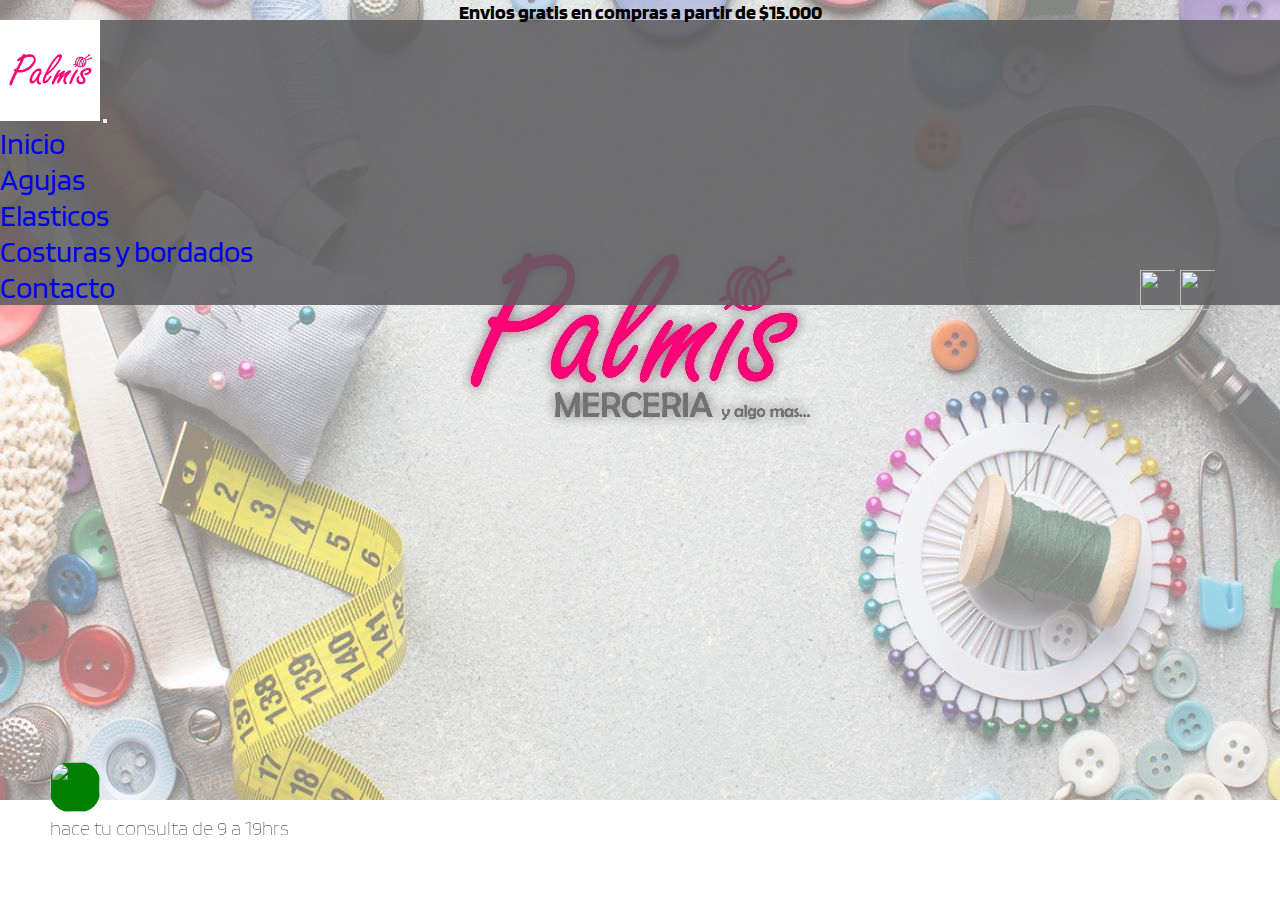
==== index.html @ 342766aa "guardar cambios index" ====
<!DOCTYPE html>
<html lang="es">

<head>
  <meta charset="UTF-8">
  <meta name="viewport" content="width=device-width, initial-scale=1.0">

  <!--favicon-imagen en la pestaña-->
  <link rel="shortcut icon" href="multimedia/logoP.jpg" type="image/x-icon">
  <!--link de bt-->
  <link href="https://cdn.jsdelivr.net/npm/bootstrap@5.3.1/dist/css/bootstrap.min.css" rel="stylesheet"
    integrity="sha384-4bw+/aepP/YC94hEpVNVgiZdgIC5+VKNBQNGCHeKRQN+PtmoHDEXuppvnDJzQIu9" crossorigin="anonymous">
  <!--css-->
  <link rel="stylesheet" href="css/estilos.css">
  <link rel="stylesheet" href="https://cdnjs.cloudflare.com/ajax/libs/font-awesome/6.2.1/css/all.min.css">
  <!--tipografia web-->
  <link rel="preconnect" href="https://fonts.googleapis.com">
  <link rel="preconnect" href="https://fonts.gstatic.com" crossorigin>
  <link rel="stylesheet" href="https://fonts.googleapis.com/css2?family=Blinker:wght@300;400;600;700&display=swap">
  <title>Palmis Merceria</title><!--titulo de la pestaña-->
</head>


<body class="fondoImagen">
  <header id="principal"> <!--encabezado-->
    <h1>Envios gratis en compras a partir de $15.000</h1>
  </header>
  <!--todo el sitio.el cuerpo del sitio.lo visible-->
  <nav class="navbar navbar-expand-lg navbar-dark" style="background-color: rgba(95, 93, 96, 0.878);">
    <div class="container-fluid">
      <a class="navbar-brand" href="">
        <img src="multimedia/logoP.jpg" alt="logo" width="100px">
      </a>
      <button class="navbar-toggler" type="button" data-bs-toggle="collapse" data-bs-target="#menu"
        aria-controls="navbarSupportedContent" aria-expanded="false" aria-label="Toggle navigation">
        <span class="navbar-toggler-icon"></span>
      </button>
         <!--elementos del menu colapsable-->
      <div class="collapse navbar-collapse" id="menu">
        <ul class="navbar-nav ms-auto ">
          <li class="nav-item">
            <a class="nav-link active" href="index.html">Inicio</a>
          </li>
          <li class="nav-item">
            <a class="nav-link" href="./paginas/agujas.html">Agujas</a>
          </li>
          <li class="nav-item">
            <a class="nav-link" href="./paginas/Elasticos.html">Elasticos</a>
          </li>
          <li class="nav-item">
            <a class="nav-link" href="./paginas/costuraybordados.html">Costuras y bordados</a>
          </li>
          <li class="nav-item">
            <a class="nav-link" href="./paginas/contacto.html">Contacto</a>
          </li>
        </ul>
      </div>
    </div>
  </nav>

  <footer class="footer"><!--pie de pagina-->

    <div class="redes">
      <a href="https://instagram.com/palmismerceria?utm_source=qr&igshid=MzNlNGNkZWQ4Mg%3D%3D" class="contactlink"><img
          src="../cursocoderh/multimedia/instagram.png">
        <a href="https://www.facebook.com/profile.php?id=100084487043101" class="contactlink"><img
            src="../cursocoderh/multimedia/facebook.png">
    </div>
    <div class="wsp">
      <a href="https://wa.me/message/TW2VJY55WLXMG1" class="contactlink"><img
          src="../cursocoderh/multimedia/whatsapp.png">
        <p>hace tu consulta de 9 a 19hrs</p>
    </div>
   

  </footer>


  <!--scrip de js-->
  <script src="https://cdn.jsdelivr.net/npm/bootstrap@5.3.1/dist/js/bootstrap.bundle.min.js"
    integrity="sha384-HwwvtgBNo3bZJJLYd8oVXjrBZt8cqVSpeBNS5n7C8IVInixGAoxmnlMuBnhbgrkm"
    crossorigin="anonymous"></script>


</body>

</html>
---- css/estilos.css ----
/*reseteo CSS*/
*{
    margin: 0;
    padding: 0;
    text-decoration: none;
    list-style: none;
    box-sizing: border-box;
    
}
/*cambiar la configuarcion de la raiz*/
/* por defecto 1rem== 16px*/

html{
    font-size: 62,5%;
}
/*ahora 1rem== 10px*/

body{
    
    font-family: 'Blinker', sans-serif;

   
}

body .fondoImagen{
 max-width: 100%;
}

/*llamar al id */

#principal h1{
    width: 100%;
    height: 20px;
    text-align-last: center;
    font-size: 20px;
    position: static;
   
}

.enlace img{
    width: 100%;
    height: 100px;
}

.container{
    width: 100%;
    display: flex;
    flex-wrap: wrap;
    justify-content: center;
}
.caja img{
    width: 220px;
    height: 200px;
    border-radius: 10px;
    margin-top: 30px;
    
}

.caja{
    margin: 10px;
}
.caja p{
    text-align: center;
}

.redes img{
    padding-right: 5px;
    width: 40px;
    height: 40px;
    display: inline-block;
    margin-inline-end: 0px;   
}

.redes{
    position: fixed;
    right: 30px;
    margin-inline: 30px;
    top: 30%;

    
}

.wsp img{
    width: 50px;
    height: 50px;
    padding: 0px;
    background-color: green;
    border-radius: 40%;
    
}

.wsp{
    position: fixed;
    bottom: 60px ;
    left: 50px;
}

.wsp p{
    color: rgb(10, 1, 1);
    font-size: 20px;
    font-weight: lighter;
}



/*llamar a la class*/
.colorNegro{
 display:grid;   
 color:black;
 font-size: 40px;
 margin-top: 30px;
 
}

.nav-item a{
    font-size: 30px;
 }

div a{
    display: inline-block;
}

.fondoImagen{
    background-image: url("../multimedia/imagen\ grand.jpg");
    background-repeat: no-repeat;
    background-size:cover;
    
}

.fondoColor{
    background-image: url(../multimedia/imagen.jpg);
    background-repeat: no-repeat;
    background-size: cover;
}


.formulario{
    margin: 100;
    padding: 100;
    box-sizing: border-box;
    width: 400px;
    background-color: rgba(31, 32, 34, 0.479);
    padding: 30px;
    margin-inline: auto;
    margin-top: 100px;
    border-radius: 20px;
    font-size: 15px;
    color: aliceblue;
    
    

}
.formulario h2{
background-color: rgba(161, 59, 127, 0.39);    
font-size: 22px;
margin-bottom: 20px;
border: springgree rgb(6, 6, 6);
text-align: center;
font-weight: lighter;
color: rgb(252, 248, 248);

}



h5{
    font-size: 20px;
    text-align-last: center;
}
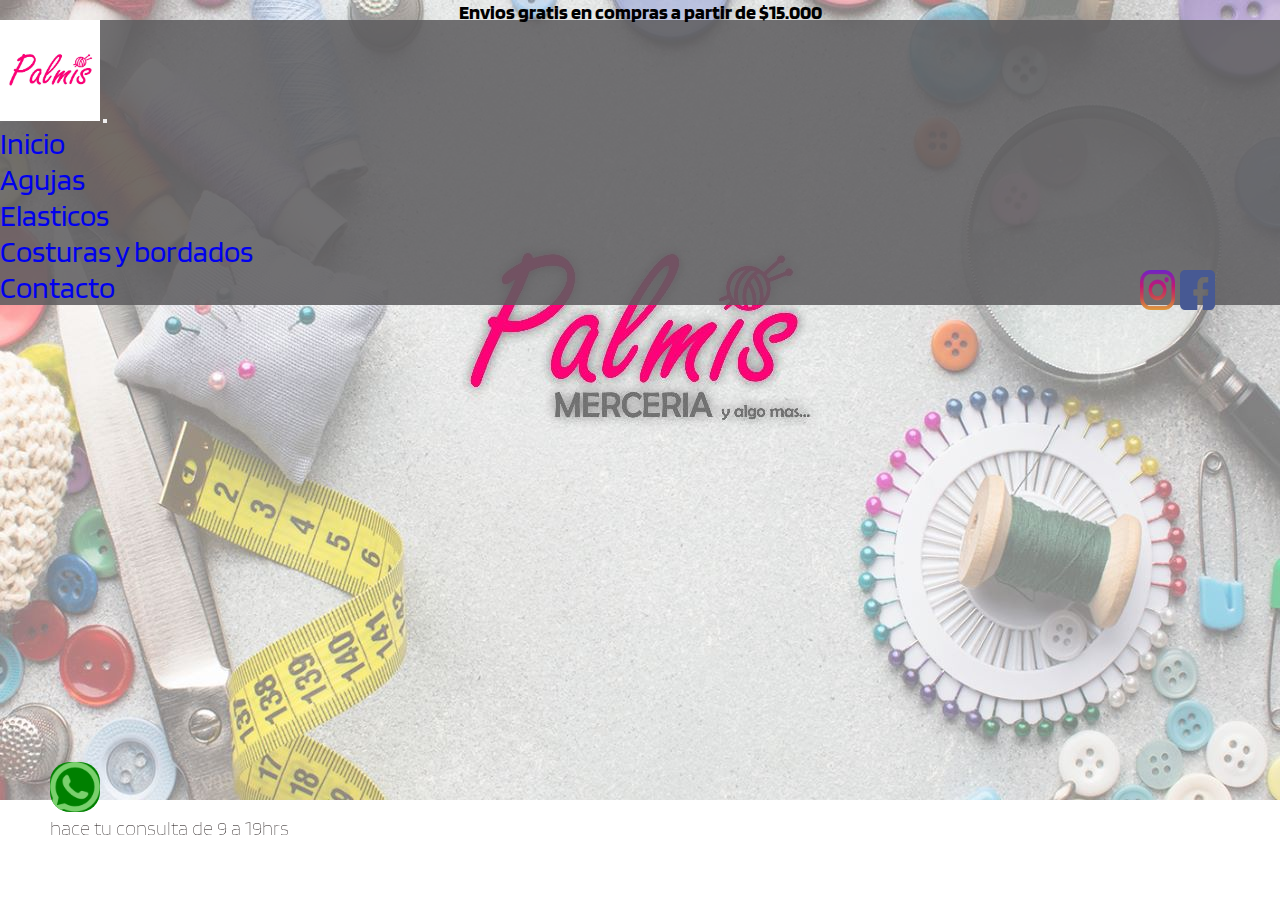
==== commit 1a3147ab: "guardar cambios index" ====
--- a/index.html
+++ b/index.html
@@ -62,13 +62,13 @@
 
     <div class="redes">
       <a href="https://instagram.com/palmismerceria?utm_source=qr&igshid=MzNlNGNkZWQ4Mg%3D%3D" class="contactlink"><img
-          src="../cursocoderh/multimedia/instagram.png">
+          src="../multimedia/instagram.png">
         <a href="https://www.facebook.com/profile.php?id=100084487043101" class="contactlink"><img
-            src="../cursocoderh/multimedia/facebook.png">
+            src="../multimedia/facebook.png">
     </div>
     <div class="wsp">
       <a href="https://wa.me/message/TW2VJY55WLXMG1" class="contactlink"><img
-          src="../cursocoderh/multimedia/whatsapp.png">
+          src="../multimedia/whatsapp.png">
         <p>hace tu consulta de 9 a 19hrs</p>
     </div>
    
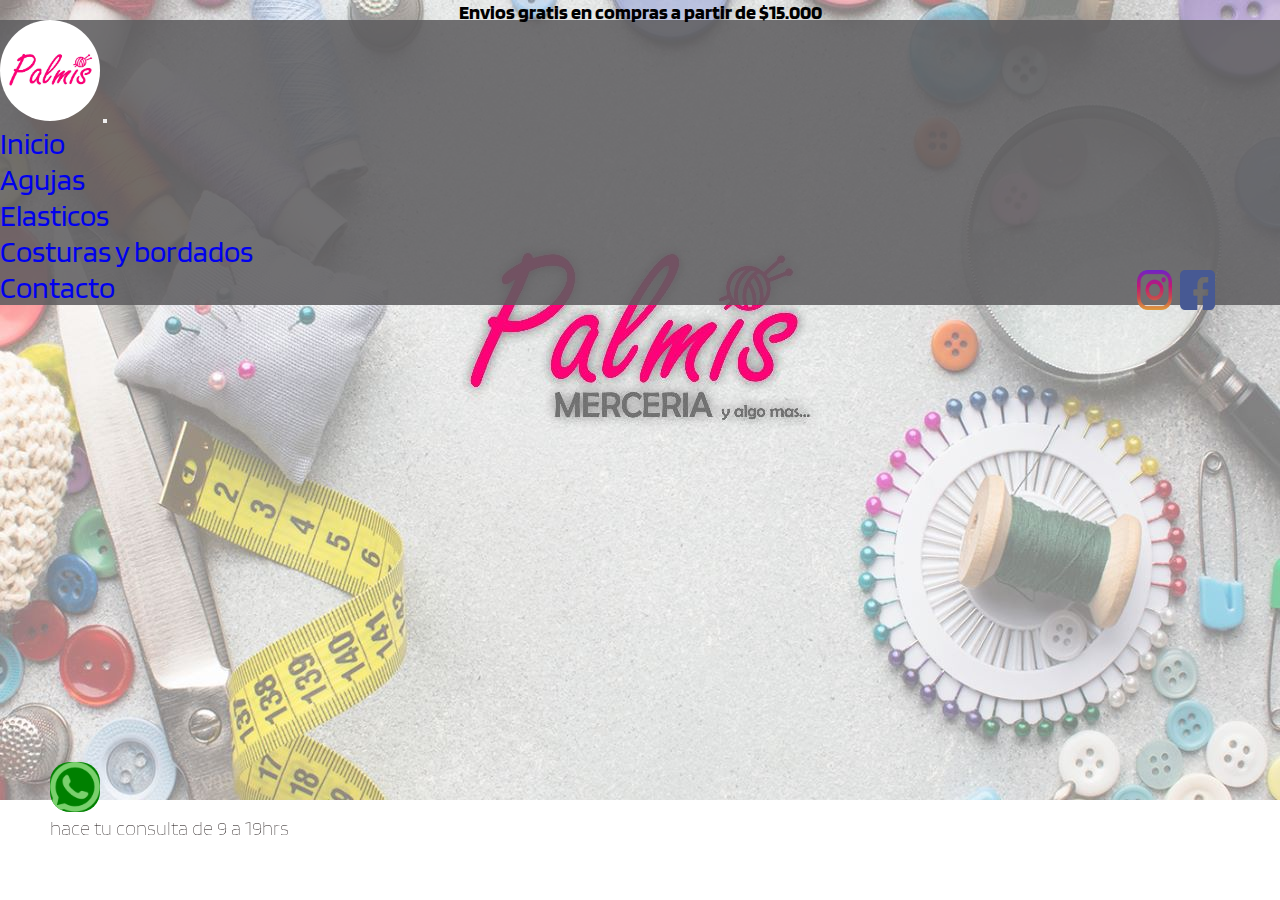
==== commit b3db4149: "guardar cambios index" ====
--- a/index.html
+++ b/index.html
@@ -24,9 +24,8 @@
 <body class="fondoImagen">
   <header id="principal"> <!--encabezado-->
     <h1>Envios gratis en compras a partir de $15.000</h1>
-  </header>
   <!--todo el sitio.el cuerpo del sitio.lo visible-->
-  <nav class="navbar navbar-expand-lg navbar-dark" style="background-color: rgba(95, 93, 96, 0.878);">
+  <nav class="navbar navbar-expand-lg navbar-dark">
     <div class="container-fluid">
       <a class="navbar-brand" href="">
         <img src="multimedia/logoP.jpg" alt="logo" width="100px">
@@ -57,18 +56,18 @@
       </div>
     </div>
   </nav>
-
+</header>
   <footer class="footer"><!--pie de pagina-->
 
     <div class="redes">
       <a href="https://instagram.com/palmismerceria?utm_source=qr&igshid=MzNlNGNkZWQ4Mg%3D%3D" class="contactlink"><img
-          src="../multimedia/instagram.png">
+          src="./multimedia/instagram.png"></a>
         <a href="https://www.facebook.com/profile.php?id=100084487043101" class="contactlink"><img
-            src="../multimedia/facebook.png">
+            src="./multimedia/facebook.png"></a>
     </div>
     <div class="wsp">
       <a href="https://wa.me/message/TW2VJY55WLXMG1" class="contactlink"><img
-          src="../multimedia/whatsapp.png">
+          src="./multimedia/whatsapp.png"></a>
         <p>hace tu consulta de 9 a 19hrs</p>
     </div>
    
--- a/css/estilos.css
+++ b/css/estilos.css
@@ -35,6 +35,15 @@
     font-size: 20px;
     position: static;
    
+}
+
+header nav{
+    background-color: rgba(95, 93, 96, 0.878);
+}
+
+
+.navbar-brand img{
+    border-radius: 50px;
 }
 
 .enlace img{
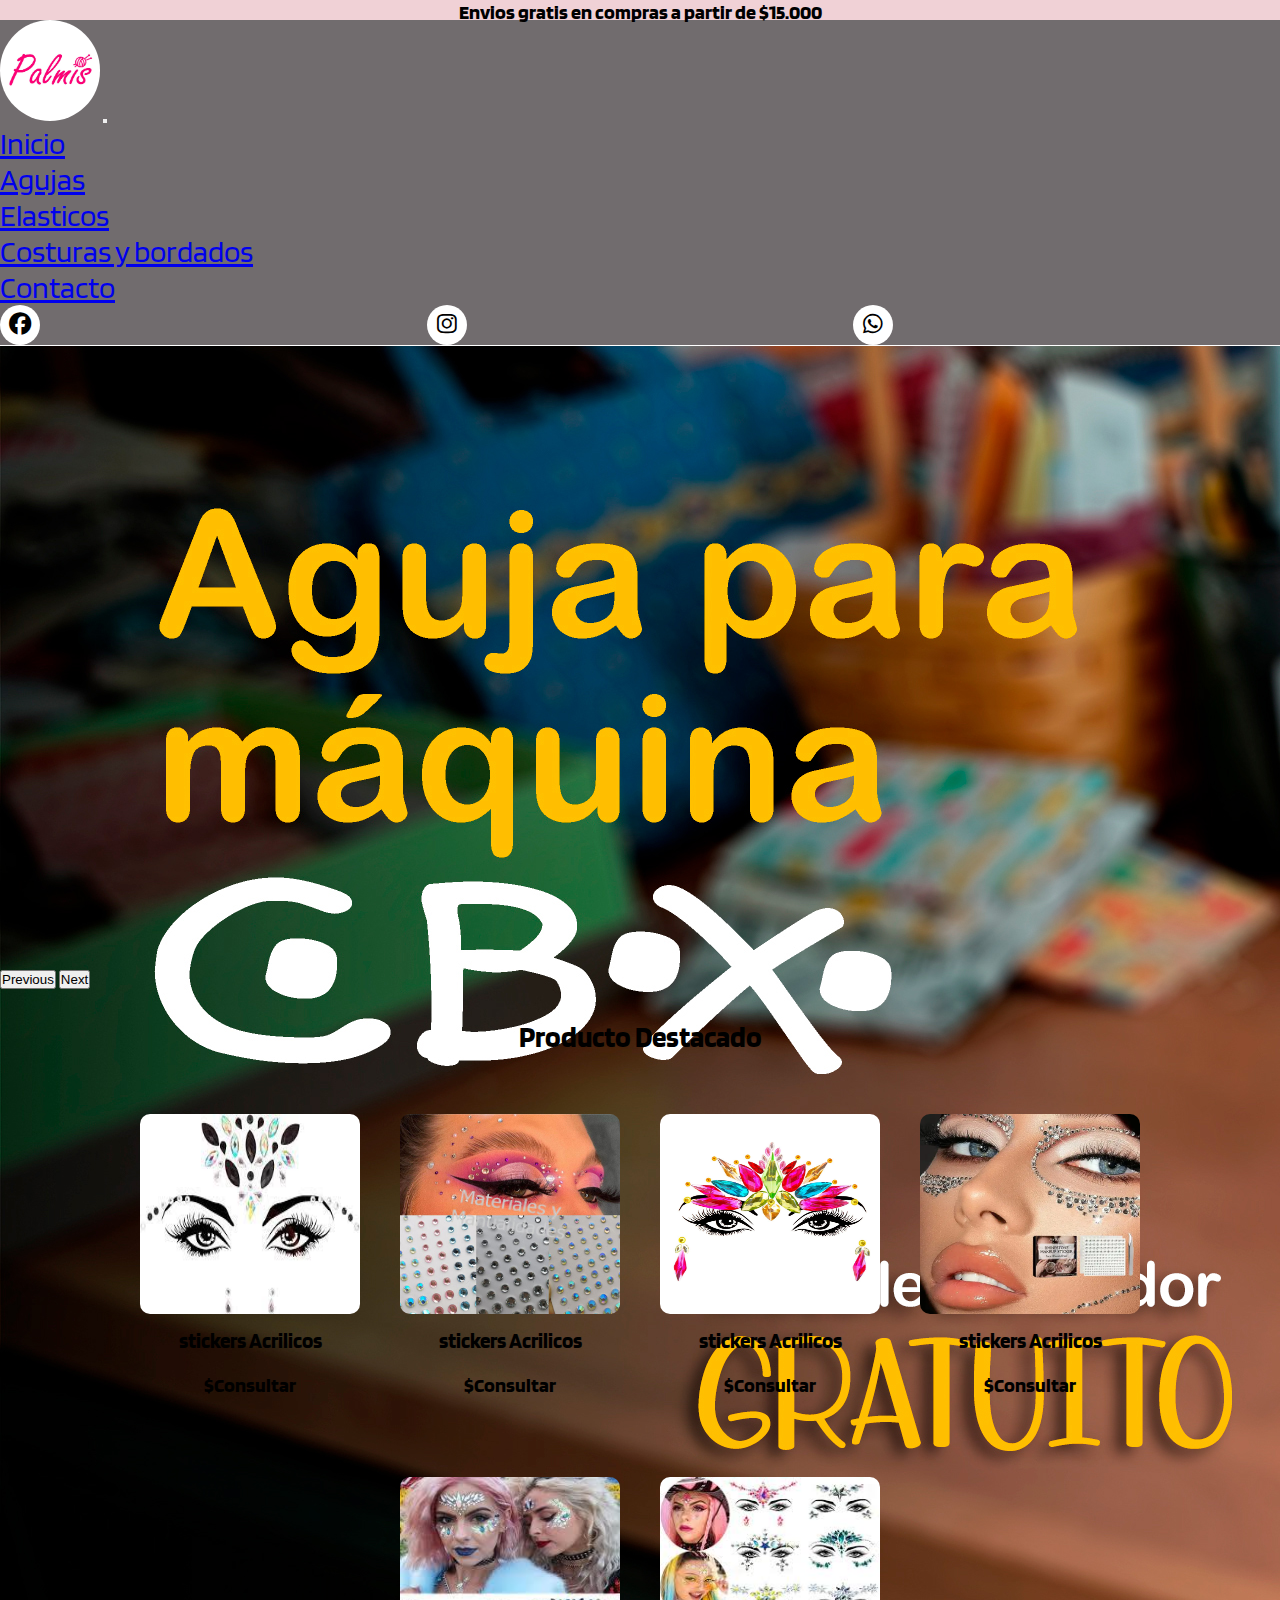
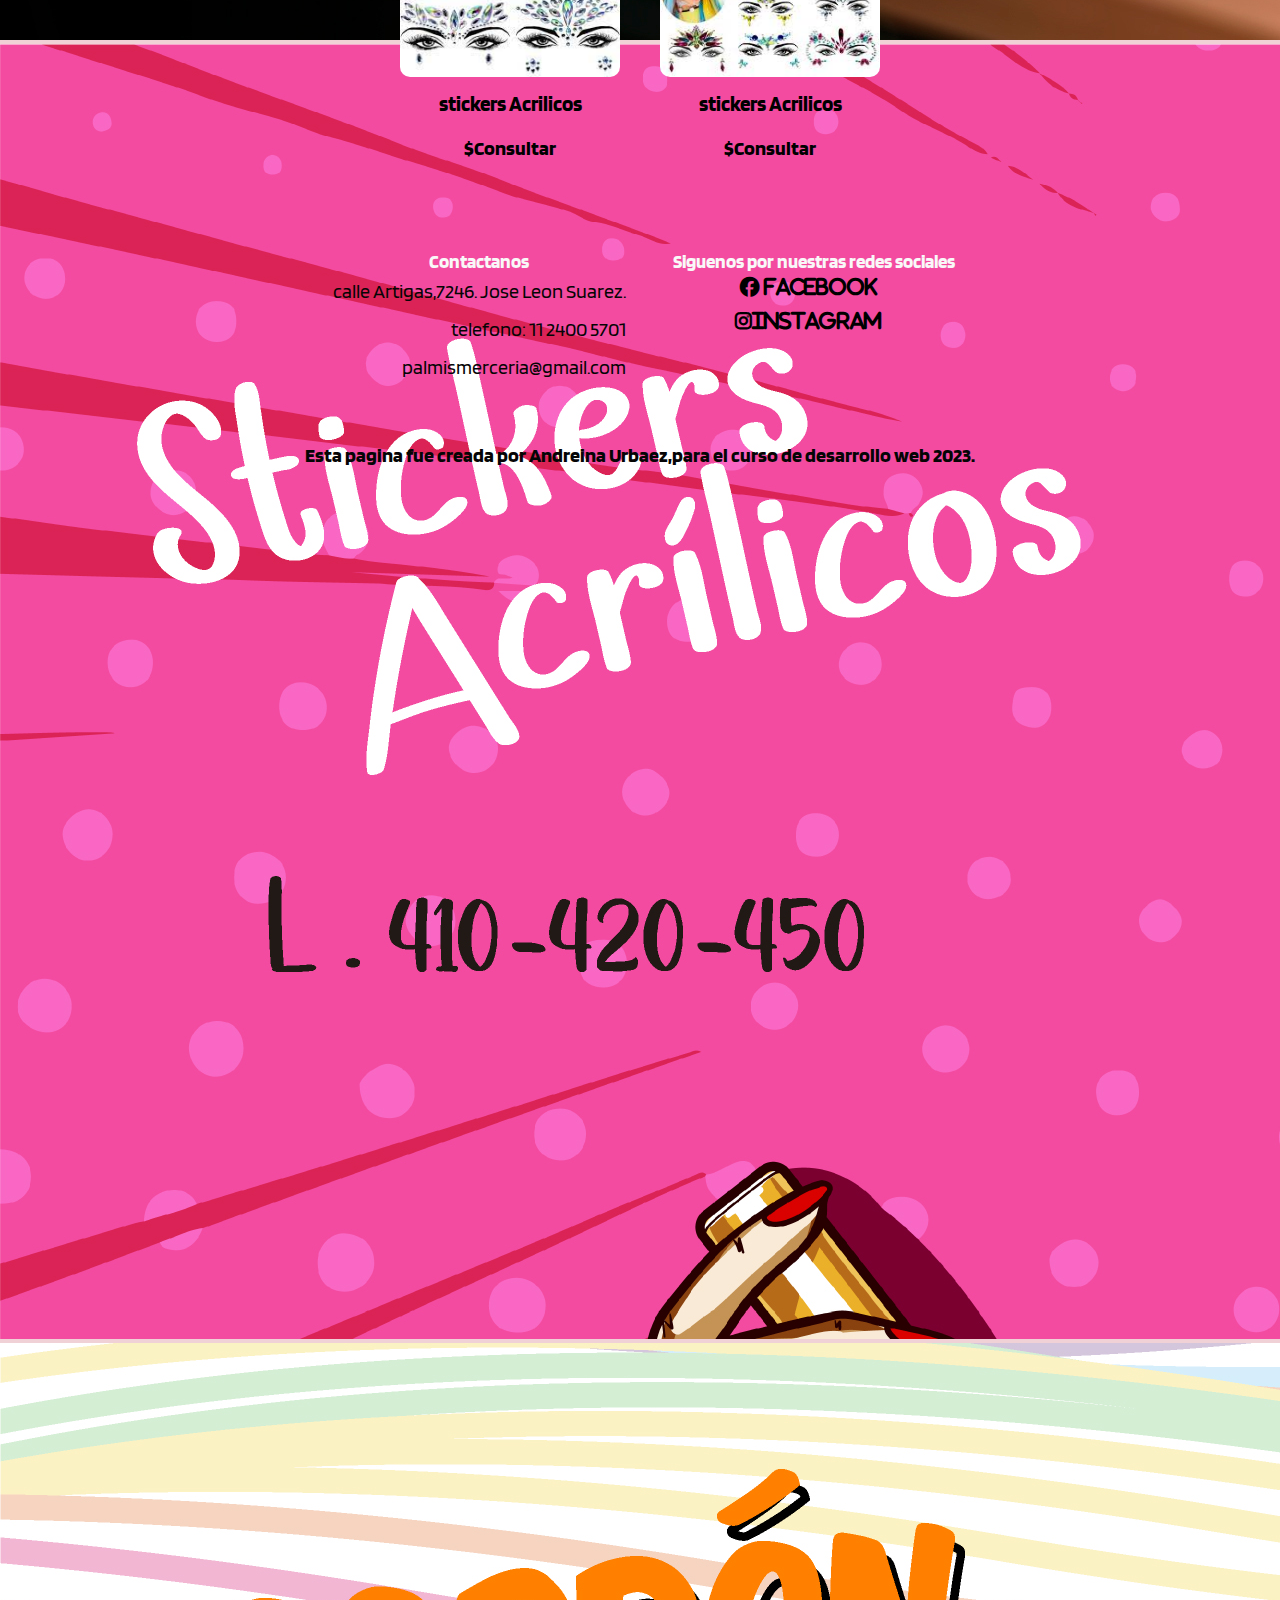
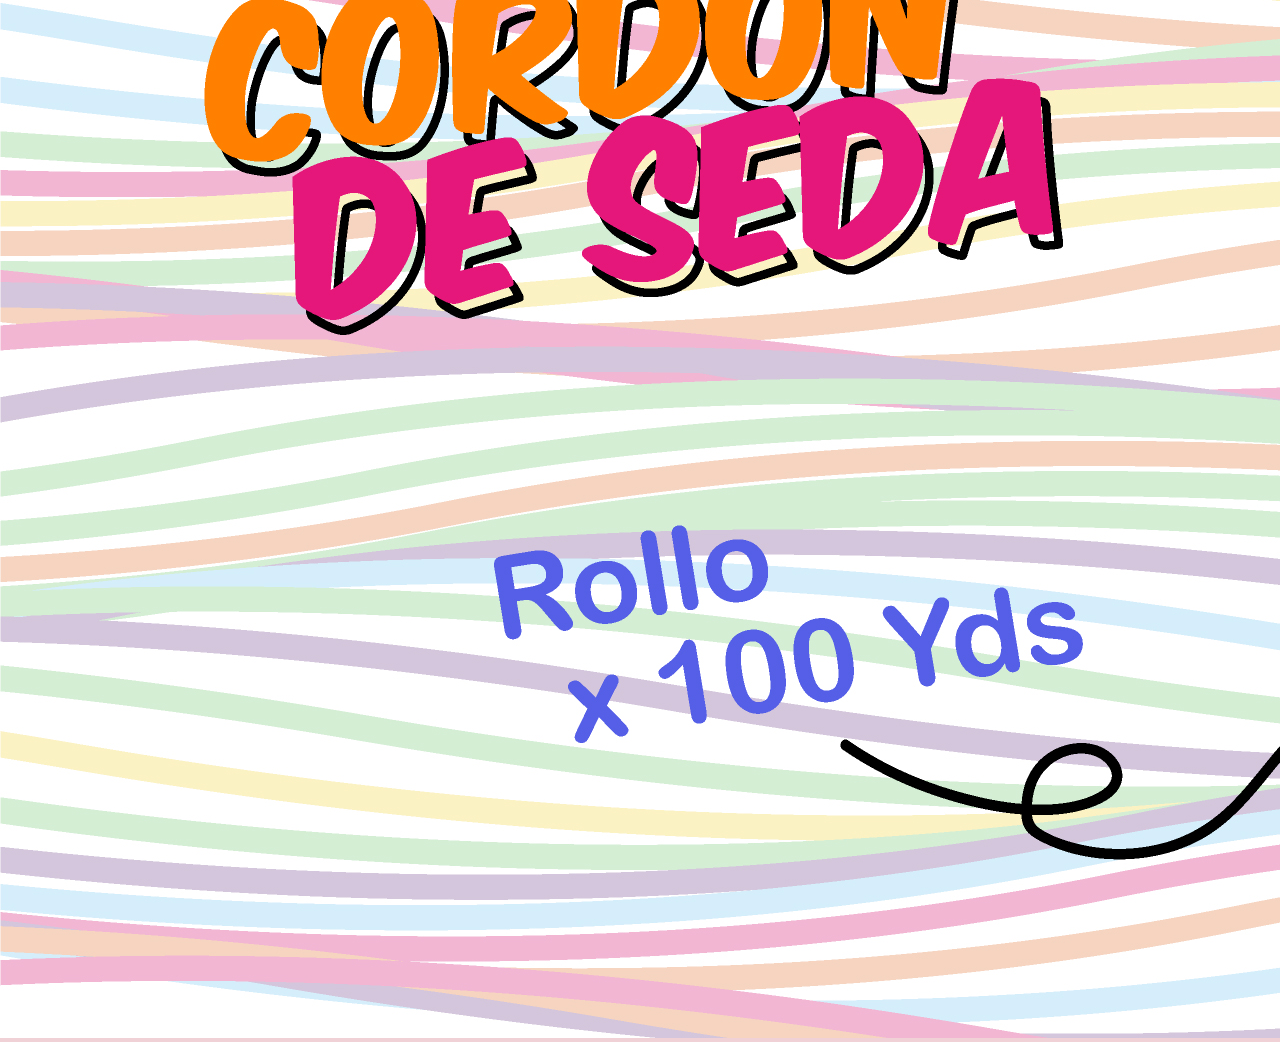
==== commit 6219f2ca: "guardar cambios index" ====
--- a/index.html
+++ b/index.html
@@ -21,11 +21,11 @@
 </head>
 
 
-<body class="fondoImagen">
+<body class="fondoNegro">
   <header id="principal"> <!--encabezado-->
     <h1>Envios gratis en compras a partir de $15.000</h1>
   <!--todo el sitio.el cuerpo del sitio.lo visible-->
-  <nav class="navbar navbar-expand-lg navbar-dark">
+  <nav class="navbar navbar-expand-lg navbar-dark" >
     <div class="container-fluid">
       <a class="navbar-brand" href="">
         <img src="multimedia/logoP.jpg" alt="logo" width="100px">
@@ -53,28 +53,94 @@
             <a class="nav-link" href="./paginas/contacto.html">Contacto</a>
           </li>
         </ul>
-      </div>
+        <!--redes sociales-->
+      <div class="redessociales">
+        <a target="_blank" href="https://facebook.com/profile.php?id=100084487043101"><i class="fab fa-facebook"></i></a>
+        <a target="_blank" href="https://instagram.com/palmismerceria?utm_source=qr&igshid=MzNlNGNkZWQ4Mg%3D%3D"><i class="fab fa-instagram"></i></a>
+        <a target="_blank" href="https://wa.me/message/TW2VJY55WLXMG1"><i class="fab fa-whatsapp"></i></a>
+        <p></p>
+      </div> 
     </div>
   </nav>
-</header>
-  <footer class="footer"><!--pie de pagina-->
+</header>  
+  <!-- slider de imagenes-->
+  <div id="carouselExampleControls" class="carousel slide" data-bs-ride="carousel">
+    <div class="carousel-inner">
 
-    <div class="redes">
-      <a href="https://instagram.com/palmismerceria?utm_source=qr&igshid=MzNlNGNkZWQ4Mg%3D%3D" class="contactlink"><img
-          src="./multimedia/instagram.png"></a>
-        <a href="https://www.facebook.com/profile.php?id=100084487043101" class="contactlink"><img
-            src="./multimedia/facebook.png"></a>
-    </div>
-    <div class="wsp">
-      <a href="https://wa.me/message/TW2VJY55WLXMG1" class="contactlink"><img
-          src="./multimedia/whatsapp.png"></a>
-        <p>hace tu consulta de 9 a 19hrs</p>
-    </div>
-   
+      <div class="carousel-item active" data-bs-interval="2000">
+        <img src="./multimedia/portada1.jpg" class="d-block w-100" alt="portada1">
+      </div>
+      <div class="carousel-item">
+        <img src="./multimedia/portada 2.jpg" class="d-block w-100" alt="portada2">
+      </div>
+      <div class="carousel-item">
+        <img src="./multimedia/portada3.jpg" class="d-block w-100" alt="portada3">
+      </div>
+      </div>
+    <button class="carousel-control-prev" type="button" data-bs-target="#carouselExampleControls" data-bs-slide="prev">
+      <span class="carousel-control-prev-icon" aria-hidden="true"></span>
+      <span class="visually-hidden">Previous</span>
+    </button>
+    <button class="carousel-control-next" type="button" data-bs-target="#carouselExampleControls" data-bs-slide="next">
+      <span class="carousel-control-next-icon" aria-hidden="true"></span>
+      <span class="visually-hidden">Next</span>
+    </button>
+ </div>
+<!--producto destacado-->
+ <section class="group today-special">
+  <h2 class="group__title">Producto Destacado</h2>
+ <div class="container container__flex">
+  <div class="column column--50-25">
+    <img src="./multimedia/sticker1.jpg" alt="" class="destacado">
+    <div class="today-special__title"> stickers Acrilicos</div>
+    <div class="today-special__price">$Consultar</div>
+  </div>
+  <div class="column column--50-25">
+    <img src="./multimedia/sticker2.jpg" alt="" class="destacado">
+    <div class="today-special__title"> stickers Acrilicos</div>
+    <div class="today-special__price">$Consultar</div>
+  </div>
+  <div class="column column--50-25">
+    <img src="./multimedia/sticker3.jpg" alt="" class="destacado">
+    <div class="today-special__title"> stickers Acrilicos</div>
+    <div class="today-special__price">$Consultar</div>
+  </div>
+  <div class="column column--50-25">
+    <img src="./multimedia/sticker4.webp" alt="" class="destacado">
+    <div class="today-special__title"> stickers Acrilicos</div>
+    <div class="today-special__price">$Consultar</div>
+  </div>
+  <div class="column column--50-25">
+    <img src="./multimedia/sticker5.jpg" alt="" class="destacado">
+    <div class="today-special__title"> stickers Acrilicos</div>
+    <div class="today-special__price">$Consultar</div>
+  </div>
+  <div class="column column--50-25">
+    <img src="./multimedia/sticker6.jpg" alt="" class="destacado">
+    <div class="today-special__title"> stickers Acrilicos</div>
+    <div class="today-special__price">$Consultar</div>
+  </div>
+ </div>
 
-  </footer>
+  <footer class="main-footer"><!--pie de pagina-->
+      <div class="container container__flex">
+        <div class="column column--33">
+          <h3 class="column__title">Contactanos</h3>
+          <p class="column__txt">calle Artigas,7246. Jose Leon Suarez.</p>
+          <p class="column__txt">telefono: 11 2400 5701</p>
+          <p class="column__txt">palmismerceria@gmail.com</p>
+        </div>
+        <div class="column column--33">
+          <h3 class="column__title">Siguenos por nuestras redes sociales</h3>
+          <a target="_blank" href="https://facebook.com/profile.php?id=100084487043101" i class="fab fa-facebook"> facebook</a></p>
+          <a target="_blank" href="https://instagram.com/palmismerceria?utm_source=qr&igshid=MzNlNGNkZWQ4Mg%3D%3D" i class="fab fa-instagram">instagram</a></p>
+        </div>
+        <p class="footer">Esta pagina fue creada por Andreina Urbaez,para el curso de desarrollo web 2023.</p>
+      </div>
+       
+ </footer>
 
-
+ 
   <!--scrip de js-->
   <script src="https://cdn.jsdelivr.net/npm/bootstrap@5.3.1/dist/js/bootstrap.bundle.min.js"
     integrity="sha384-HwwvtgBNo3bZJJLYd8oVXjrBZt8cqVSpeBNS5n7C8IVInixGAoxmnlMuBnhbgrkm"
--- a/css/estilos.css
+++ b/css/estilos.css
@@ -2,8 +2,6 @@
 *{
     margin: 0;
     padding: 0;
-    text-decoration: none;
-    list-style: none;
     box-sizing: border-box;
     
 }
@@ -16,9 +14,9 @@
 /*ahora 1rem== 10px*/
 
 body{
-    
+    margin: 0;
     font-family: 'Blinker', sans-serif;
-
+    
    
 }
 
@@ -37,6 +35,30 @@
    
 }
 
+.redessociales{
+    display: flex;
+    justify-content: space-between;
+}
+.redessociales a{
+    color: black;
+    display: flex;
+    margin-right: 10px;
+    justify-content: center;
+    align-items: center;
+    font-size: 1.4em;
+    width: 40px;
+    height: 40px;
+    background: white;
+    border-radius: 70%;
+    text-decoration: none;
+    
+}
+
+.carousel-inner{
+    max-height: 39rem;
+}
+
+
 header nav{
     background-color: rgba(95, 93, 96, 0.878);
 }
@@ -72,43 +94,6 @@
     text-align: center;
 }
 
-.redes img{
-    padding-right: 5px;
-    width: 40px;
-    height: 40px;
-    display: inline-block;
-    margin-inline-end: 0px;   
-}
-
-.redes{
-    position: fixed;
-    right: 30px;
-    margin-inline: 30px;
-    top: 30%;
-
-    
-}
-
-.wsp img{
-    width: 50px;
-    height: 50px;
-    padding: 0px;
-    background-color: green;
-    border-radius: 40%;
-    
-}
-
-.wsp{
-    position: fixed;
-    bottom: 60px ;
-    left: 50px;
-}
-
-.wsp p{
-    color: rgb(10, 1, 1);
-    font-size: 20px;
-    font-weight: lighter;
-}
 
 
 
@@ -128,12 +113,8 @@
 div a{
     display: inline-block;
 }
-
-.fondoImagen{
-    background-image: url("../multimedia/imagen\ grand.jpg");
-    background-repeat: no-repeat;
-    background-size:cover;
-    
+.fondoNegro{
+    background-color: rgba(237, 200, 206, 0.838);
 }
 
 .fondoColor{
@@ -141,47 +122,121 @@
     background-repeat: no-repeat;
     background-size: cover;
 }
-
-
-.formulario{
-    margin: 100;
-    padding: 100;
+/* formulario*/
+form{
+    width: 450px;
+    margin: auto;
+    background: rgba(233, 25, 129, 0.337);
+    padding: 10px 20px;
     box-sizing: border-box;
-    width: 400px;
-    background-color: rgba(31, 32, 34, 0.479);
-    padding: 30px;
-    margin-inline: auto;
-    margin-top: 100px;
-    border-radius: 20px;
-    font-size: 15px;
+    margin-top: 30px;
+    border-radius: 30px;
+}
+
+h2{
+   color: aliceblue; 
+   text-align: center;
+   margin: 0;
+   font-size: 30px;
+   margin-bottom: 20px;
+}
+input, textarea{
+    width: 100%;
+    margin-bottom: 20px;
+    padding: 7px;
+    box-sizing: border-box;
+    font-size: 17px;
+
+}
+textarea{
+    min-height: 100px;
+    max-height: 200px;
+    max-width: 100%;
+}
+
+#boton{
+    background: rgba(128, 128, 128, 0.769);
     color: aliceblue;
-    
-    
-
-}
-.formulario h2{
-background-color: rgba(161, 59, 127, 0.39);    
-font-size: 22px;
-margin-bottom: 20px;
-border: springgree rgb(6, 6, 6);
-text-align: center;
-font-weight: lighter;
-color: rgb(252, 248, 248);
-
-}
-
-
-
-h5{
+    padding: 20px;
+}
+@media (max-width:480px){
+    form{
+        width: 100%;
+    }
+}
+
+/* productos destacados*/
+.today-special .column{
+    margin-bottom: 30px;
+    text-align: center;
+    padding: 20px;
+}
+.group__title{
+    width:100%
+    text-align: center;
+    font-weight: 100px;
+    font-size: 1.8em;
+    margin: 30px;
+    color: black;
+    font-weight: bolder;
+    background-color: dimgray;
+}
+.today-special__img{
+    margin: auto;
+    max-width: 350px;
+   
+}
+
+.column .destacado{
+    width: 220px;
+    height: 200px;
+    border-radius: 10px;
+    margin-top: 10px;
+}
+.today-special__title{
+   font-size: 1.3em;
+   padding-top: 10px;
+   padding-bottom: 20px;
+   font-weight: bolder;
+
+}
+.today-special__price{
+  font-size: 20px;
+  color: black;
+  font-weight: bolder;
+
+}
+/* pie pagina*/
+.main-footer{
+    background: rgba(95, 93, 96, 0.878); 
+    color: rgb(5, 5, 5);
+    padding: 10px;
+    padding-top: 20px;
+    padding-bottom: 20px;
+    font-size: 1em;
+}
+.main-footer p{
+    text-align: left;
     font-size: 20px;
-    text-align-last: center;
-}
-
-
-
-
-
-
-
-
-
+    padding: 7px;
+    
+}
+.column__title{
+    color: rgb(249, 248, 248);
+}
+.column a{
+    color: black;
+    text-decoration: none;
+    position: relative;
+    top: 6px;
+    right: 5px;
+    font-size: larger;
+    font-weight: bolder;
+}
+.column p{
+    text-align: end;
+    
+}
+.footer{
+    font-weight: bold;
+}
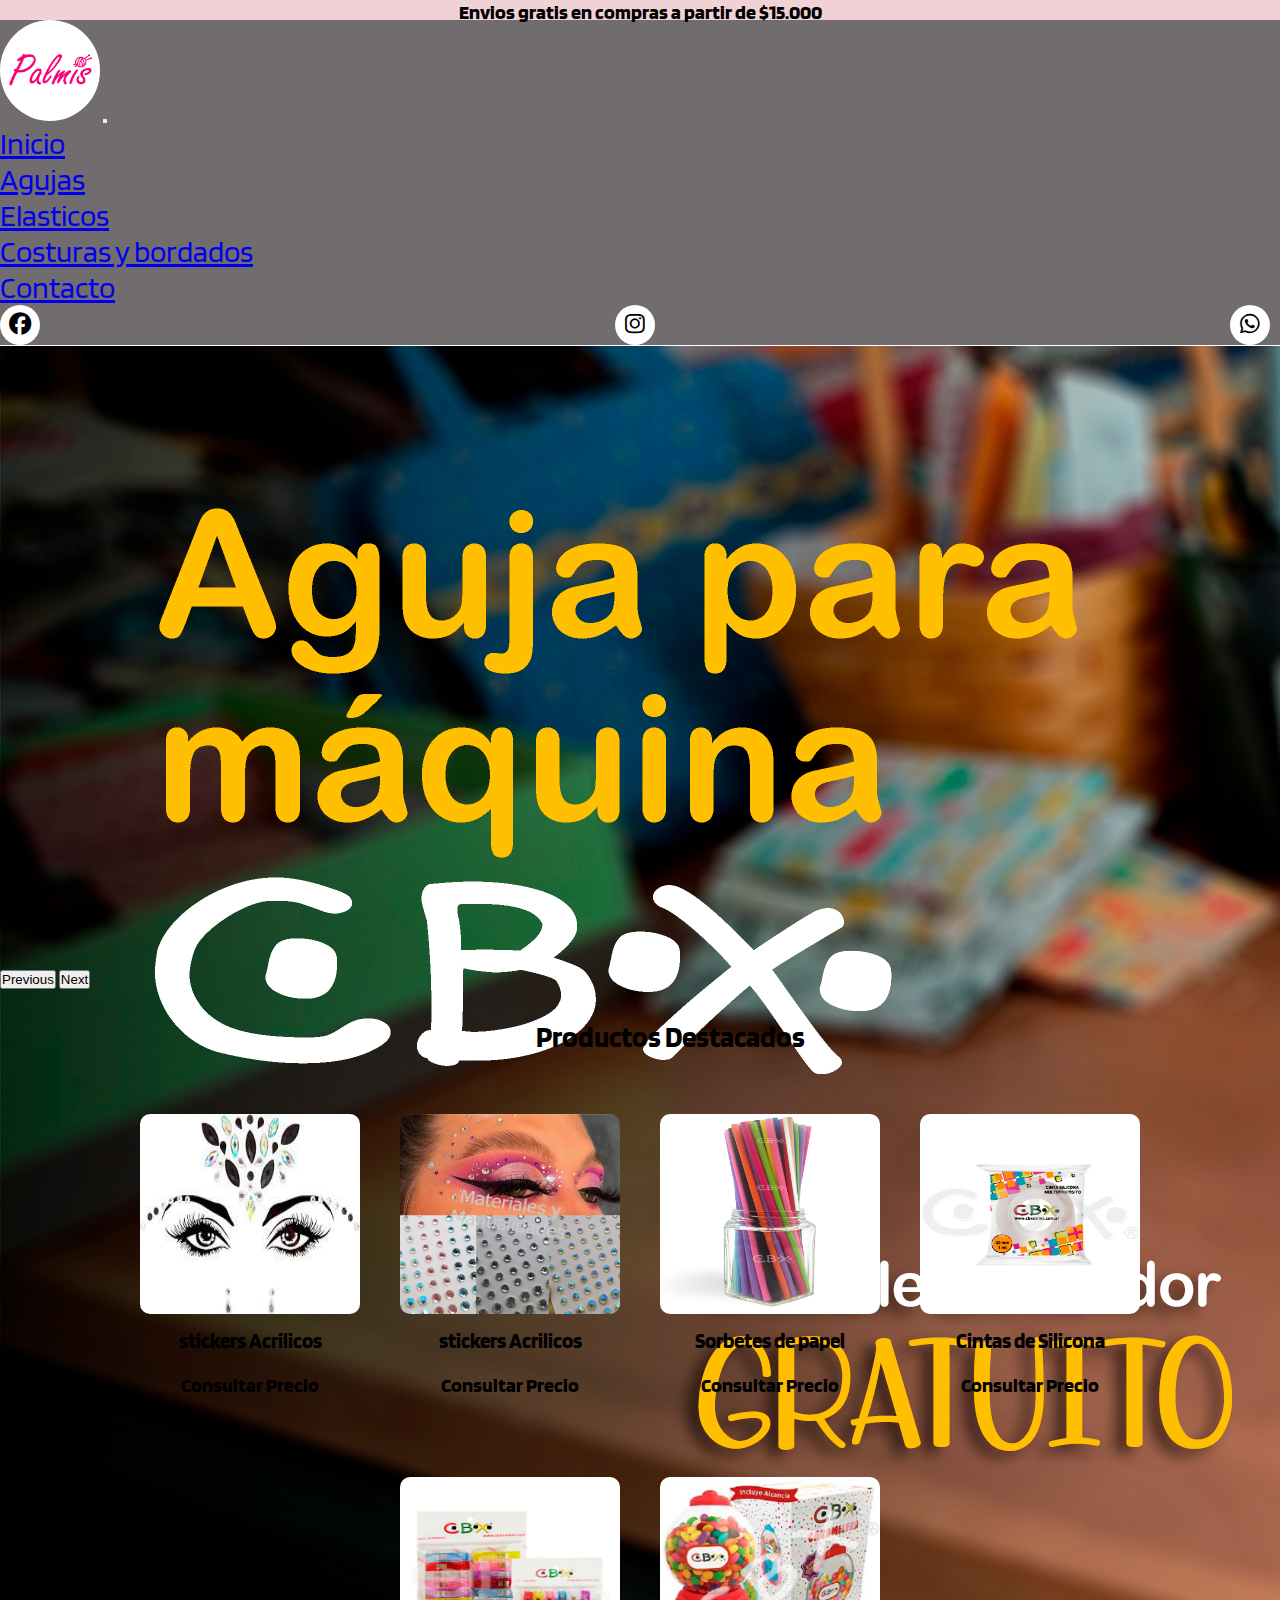
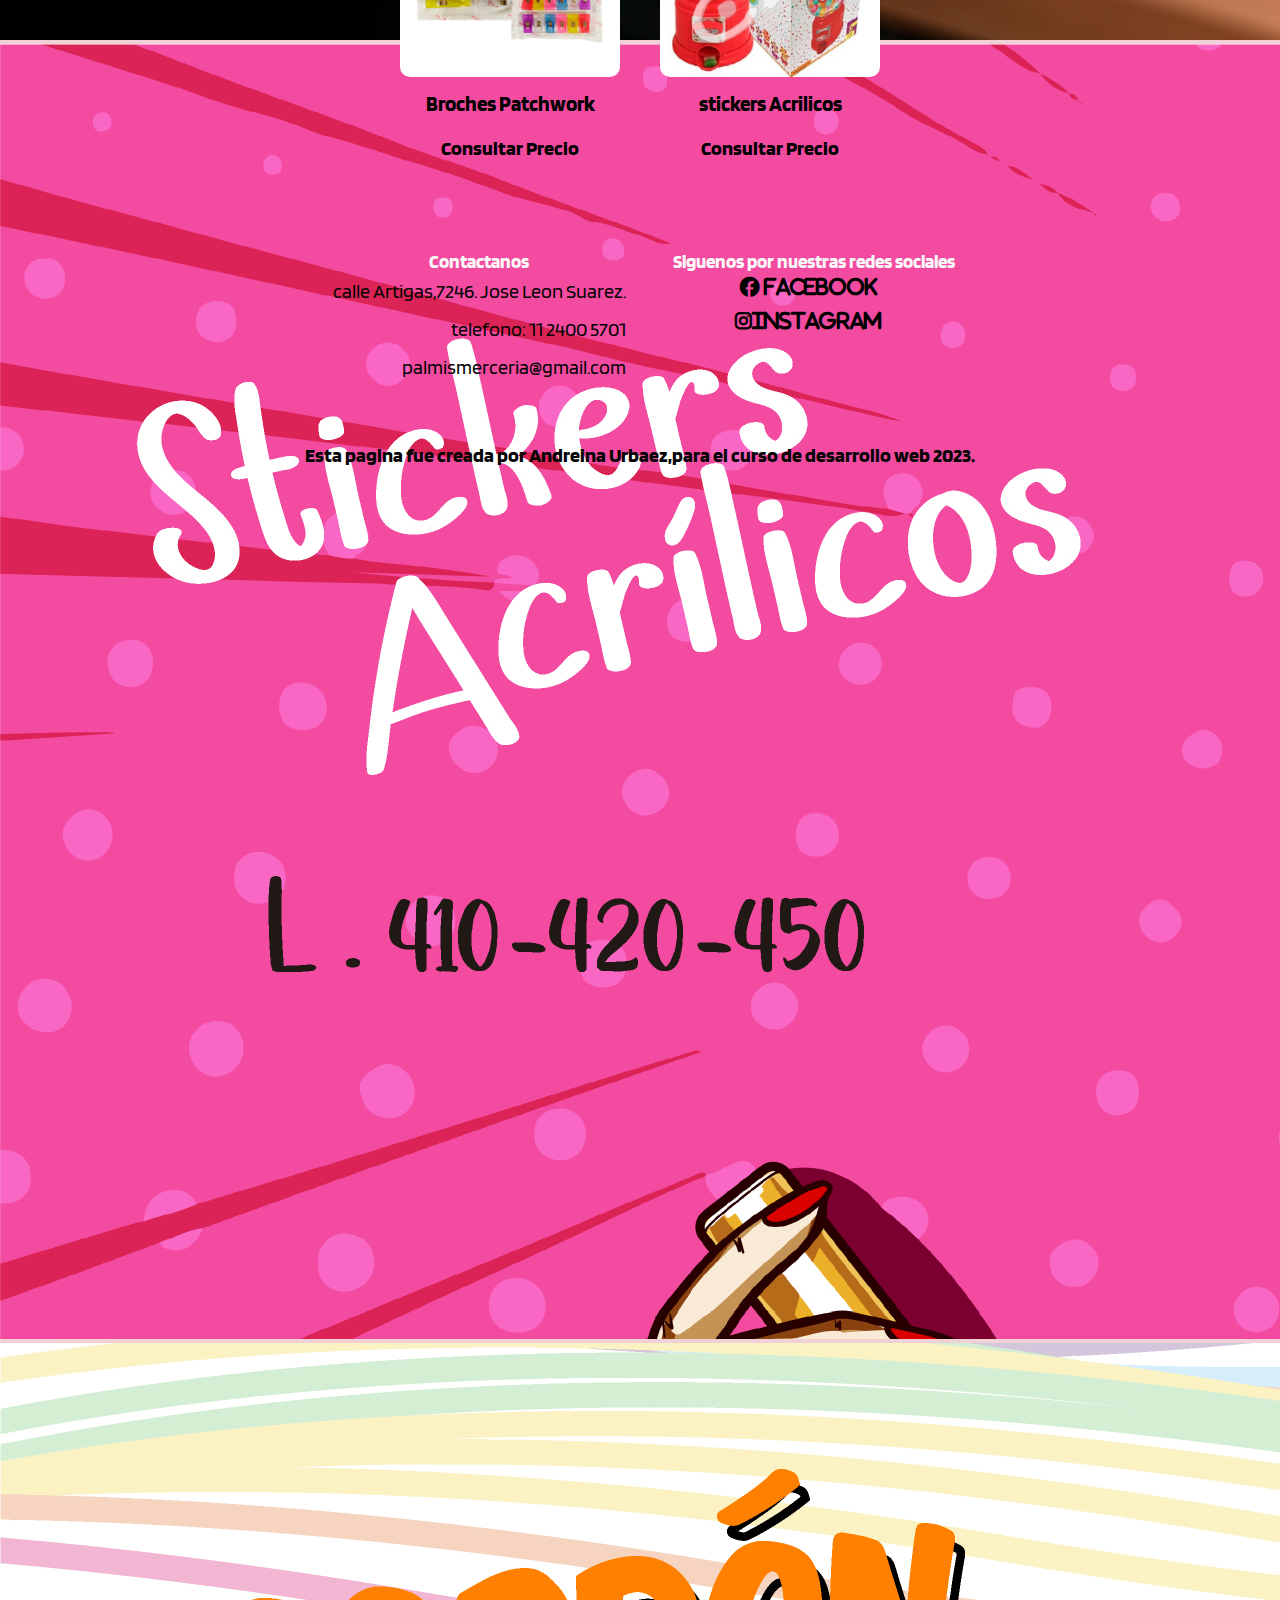
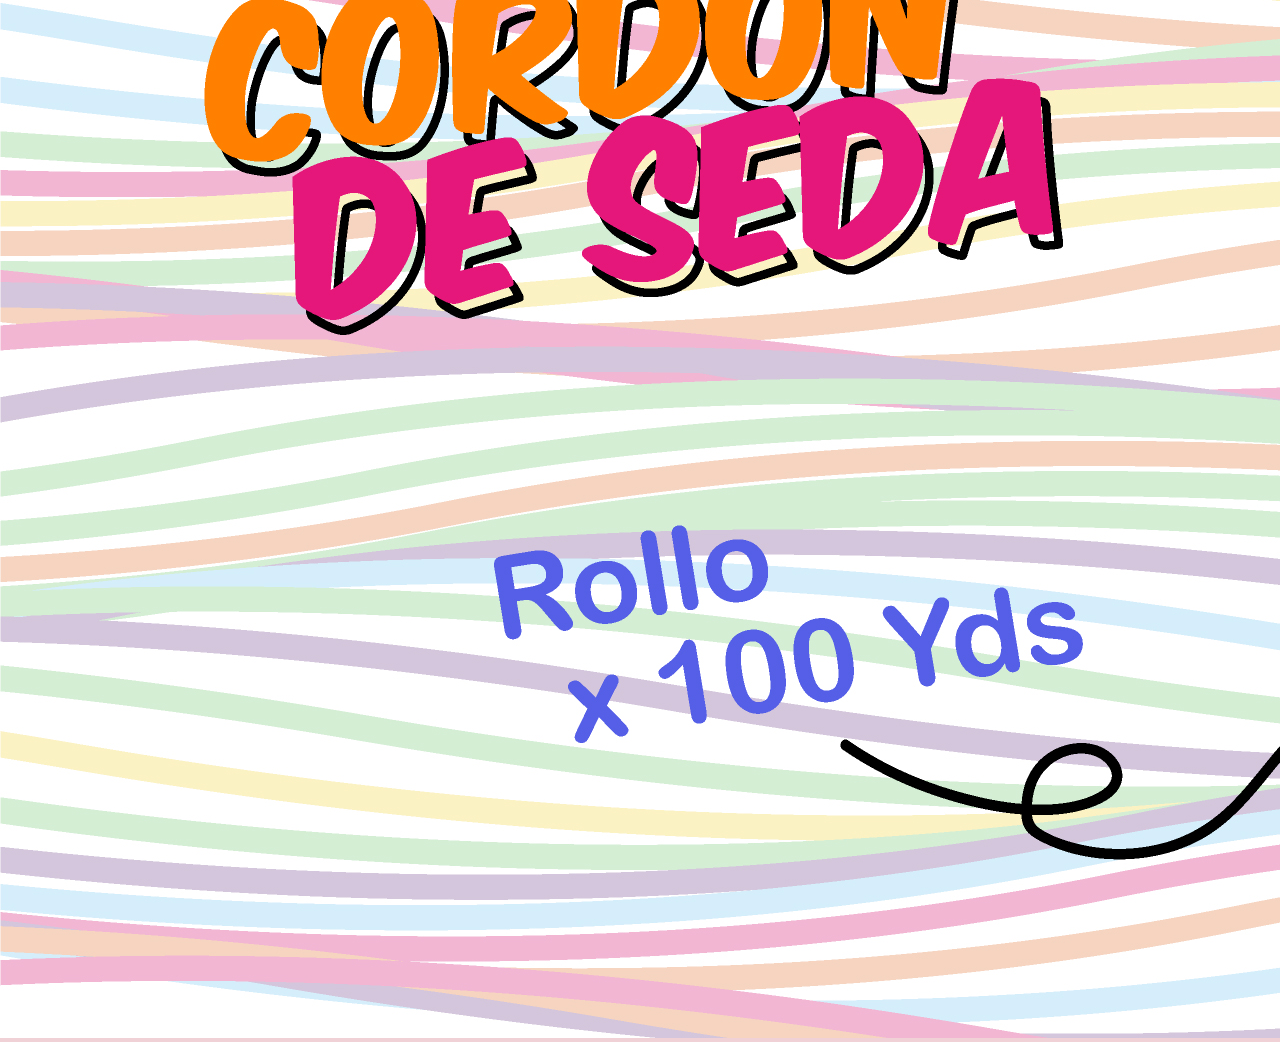
==== commit 78dca906: "guardar cambios index" ====
--- a/index.html
+++ b/index.html
@@ -21,7 +21,7 @@
 </head>
 
 
-<body class="fondoNegro">
+<body class="fondoRosa">
   <header id="principal"> <!--encabezado-->
     <h1>Envios gratis en compras a partir de $15.000</h1>
   <!--todo el sitio.el cuerpo del sitio.lo visible-->
@@ -58,7 +58,6 @@
         <a target="_blank" href="https://facebook.com/profile.php?id=100084487043101"><i class="fab fa-facebook"></i></a>
         <a target="_blank" href="https://instagram.com/palmismerceria?utm_source=qr&igshid=MzNlNGNkZWQ4Mg%3D%3D"><i class="fab fa-instagram"></i></a>
         <a target="_blank" href="https://wa.me/message/TW2VJY55WLXMG1"><i class="fab fa-whatsapp"></i></a>
-        <p></p>
       </div> 
     </div>
   </nav>
@@ -88,37 +87,37 @@
  </div>
 <!--producto destacado-->
  <section class="group today-special">
-  <h2 class="group__title">Producto Destacado</h2>
+  <h2 class="group__title">Productos Destacados</h2>
  <div class="container container__flex">
   <div class="column column--50-25">
     <img src="./multimedia/sticker1.jpg" alt="" class="destacado">
     <div class="today-special__title"> stickers Acrilicos</div>
-    <div class="today-special__price">$Consultar</div>
+    <div class="today-special__price">Consultar Precio</div>
   </div>
   <div class="column column--50-25">
     <img src="./multimedia/sticker2.jpg" alt="" class="destacado">
     <div class="today-special__title"> stickers Acrilicos</div>
-    <div class="today-special__price">$Consultar</div>
+    <div class="today-special__price">Consultar Precio</div>
   </div>
   <div class="column column--50-25">
-    <img src="./multimedia/sticker3.jpg" alt="" class="destacado">
-    <div class="today-special__title"> stickers Acrilicos</div>
-    <div class="today-special__price">$Consultar</div>
+    <img src="./multimedia/multicolorliso.jpg" alt="" class="destacado">
+    <div class="today-special__title"> Sorbetes de papel</div>
+    <div class="today-special__price">Consultar Precio</div>
   </div>
   <div class="column column--50-25">
-    <img src="./multimedia/sticker4.webp" alt="" class="destacado">
-    <div class="today-special__title"> stickers Acrilicos</div>
-    <div class="today-special__price">$Consultar</div>
+    <img src="./multimedia/cintasilicon.jpg" alt="" class="destacado">
+    <div class="today-special__title"> Cintas de Silicona</div>
+    <div class="today-special__price">Consultar Precio</div>
   </div>
   <div class="column column--50-25">
-    <img src="./multimedia/sticker5.jpg" alt="" class="destacado">
-    <div class="today-special__title"> stickers Acrilicos</div>
-    <div class="today-special__price">$Consultar</div>
+    <img src="./multimedia/brochespatchwork.jpg" alt="" class="destacado">
+    <div class="today-special__title"> Broches Patchwork</div>
+    <div class="today-special__price">Consultar Precio</div>
   </div>
   <div class="column column--50-25">
-    <img src="./multimedia/sticker6.jpg" alt="" class="destacado">
+    <img src="./multimedia/caramelera.jpg" alt="" class="destacado">
     <div class="today-special__title"> stickers Acrilicos</div>
-    <div class="today-special__price">$Consultar</div>
+    <div class="today-special__price">Consultar Precio</div>
   </div>
  </div>
 
--- a/css/estilos.css
+++ b/css/estilos.css
@@ -113,20 +113,17 @@
 div a{
     display: inline-block;
 }
-.fondoNegro{
+.fondoRosa{
     background-color: rgba(237, 200, 206, 0.838);
 }
 
-.fondoColor{
-    background-image: url(../multimedia/imagen.jpg);
-    background-repeat: no-repeat;
-    background-size: cover;
-}
+
 /* formulario*/
 form{
     width: 450px;
+    height: 500px;
     margin: auto;
-    background: rgba(233, 25, 129, 0.337);
+    background: rgba(24, 23, 24, 0.64);
     padding: 10px 20px;
     box-sizing: border-box;
     margin-top: 30px;
@@ -155,7 +152,7 @@
 }
 
 #boton{
-    background: rgba(128, 128, 128, 0.769);
+    background: rgba(16, 16, 16, 0.769);
     color: aliceblue;
     padding: 20px;
 }
@@ -172,7 +169,7 @@
     padding: 20px;
 }
 .group__title{
-    width:100%
+    width:100%;
     text-align: center;
     font-weight: 100px;
     font-size: 1.8em;
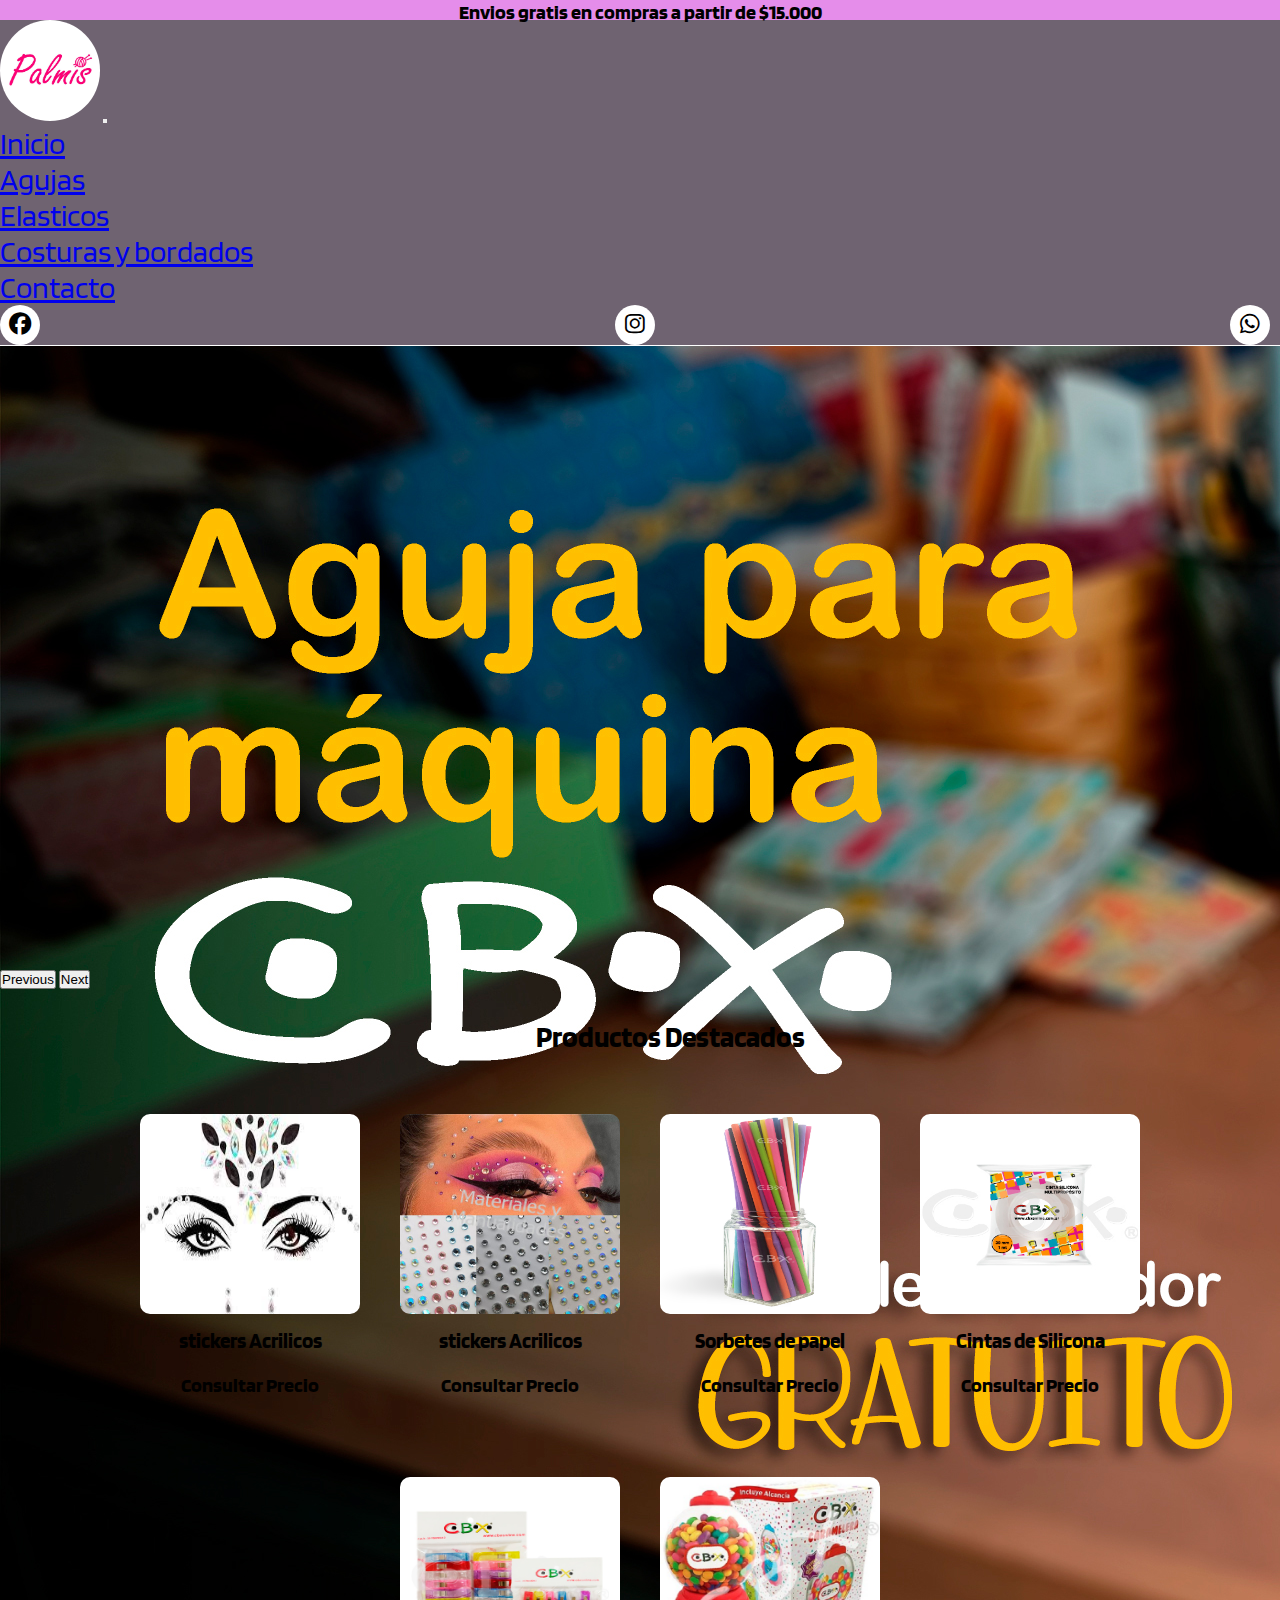
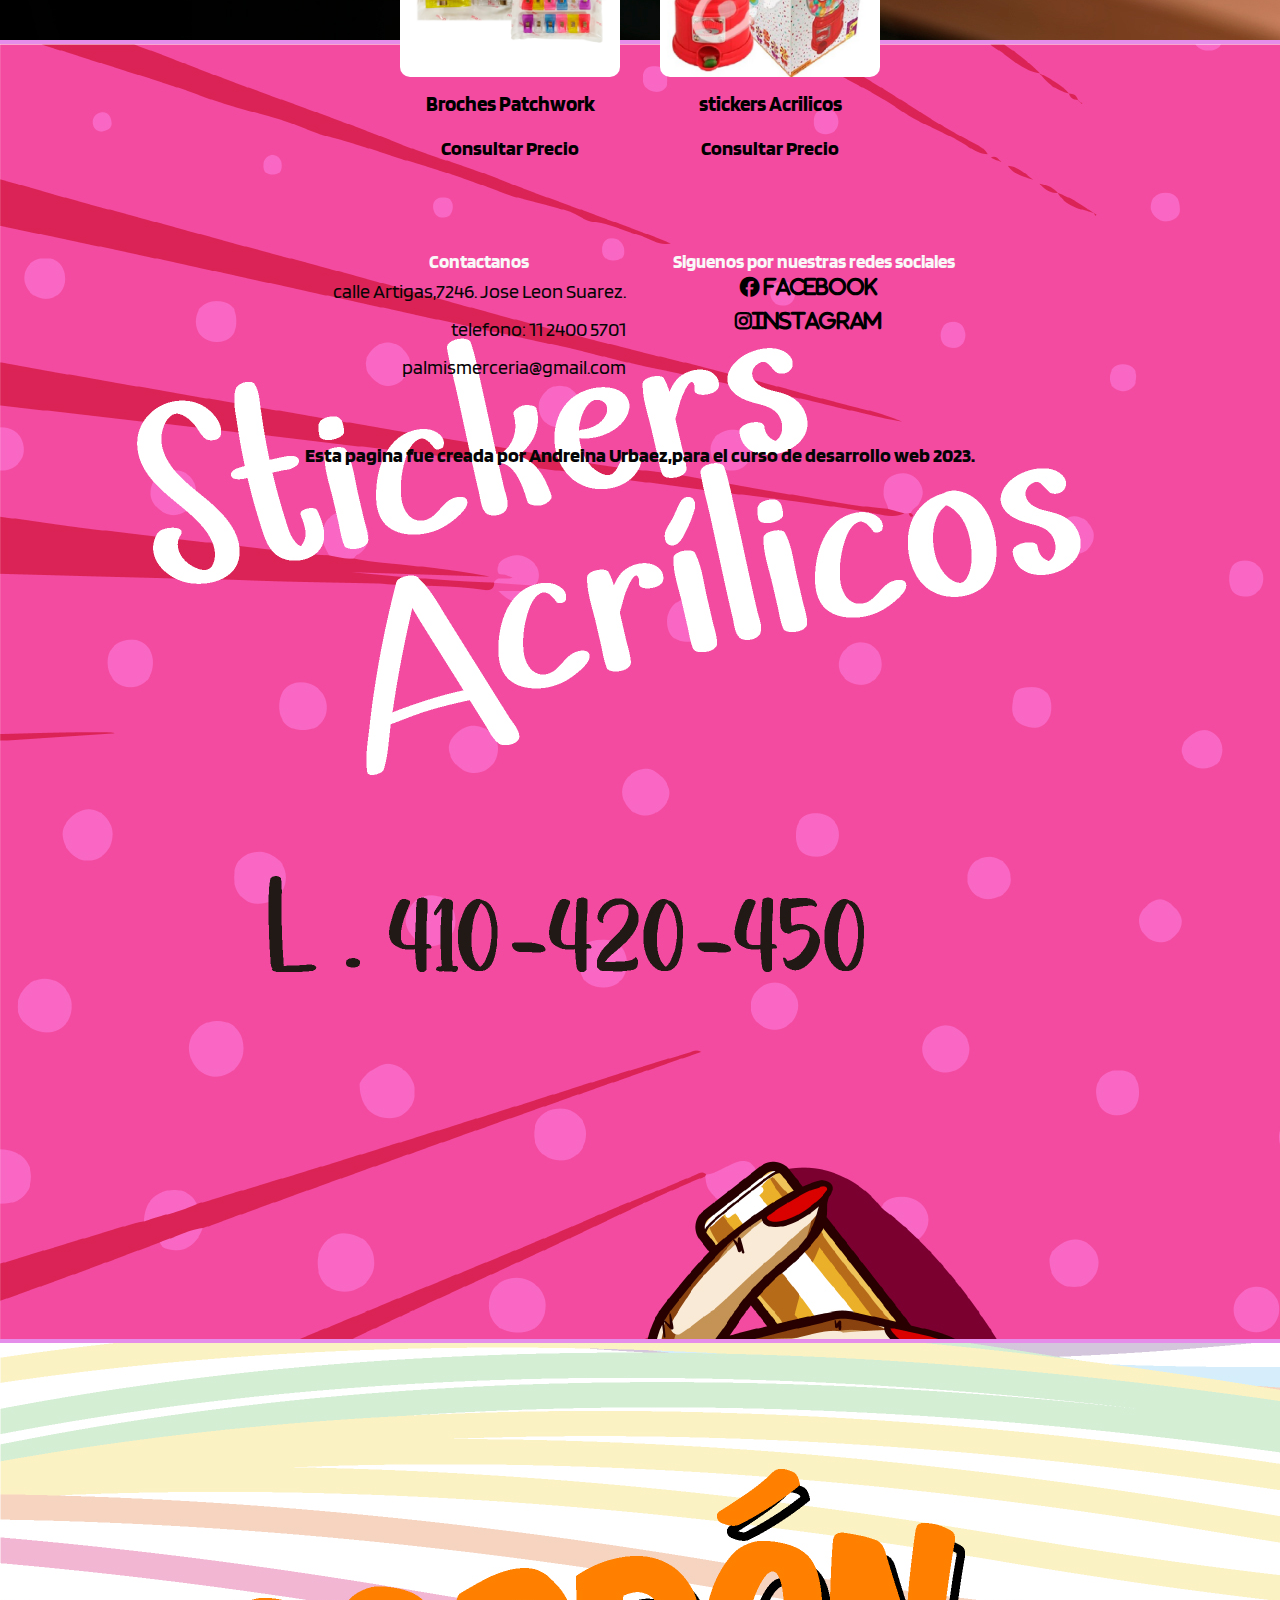
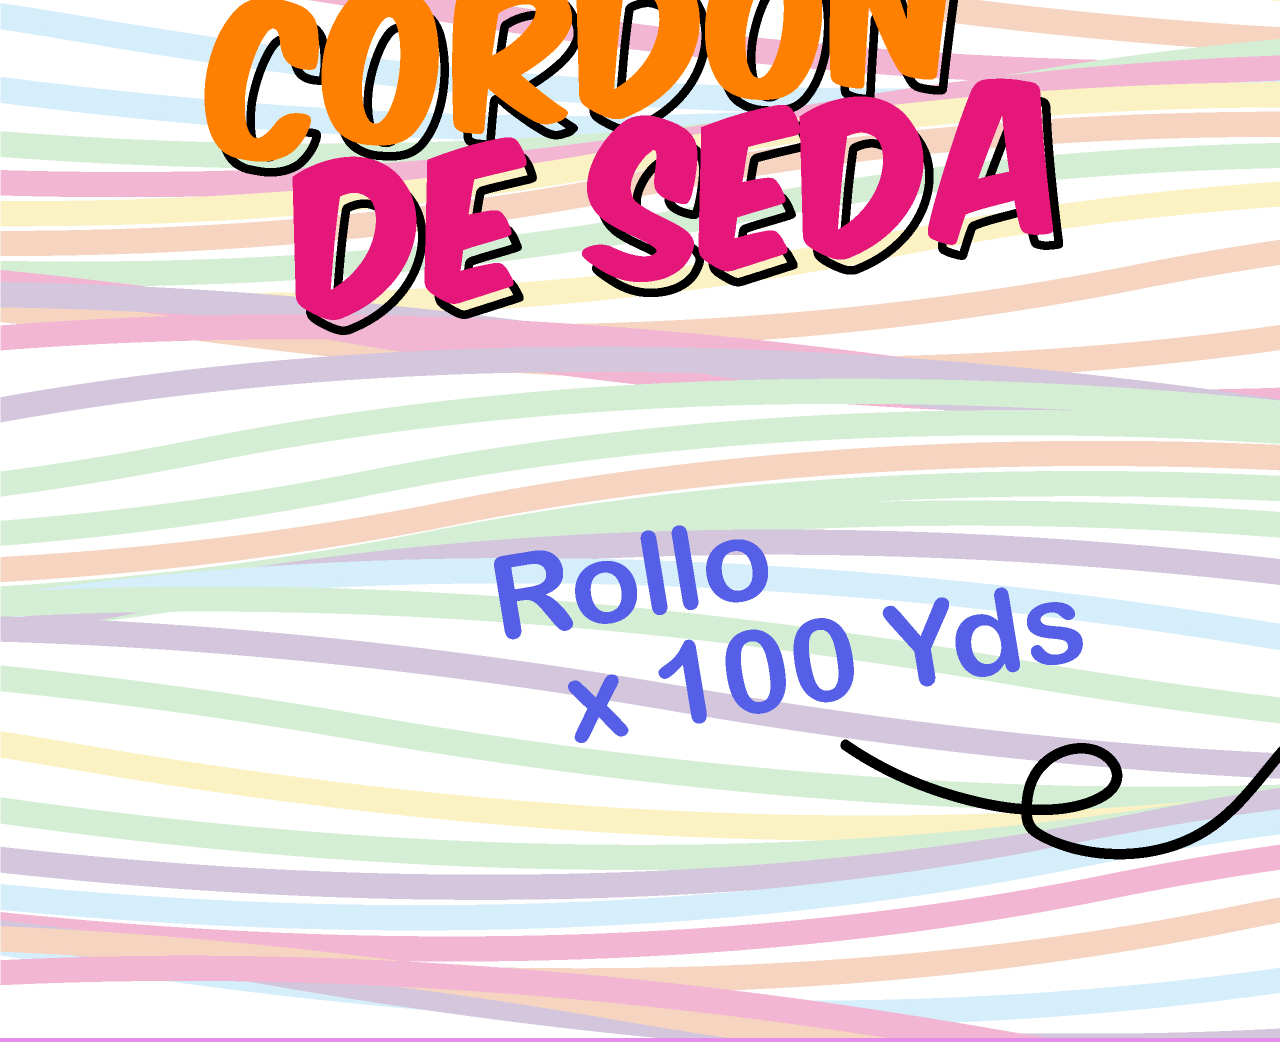
==== commit 96a31465: "guardar cambios index" ====
--- a/index.html
+++ b/index.html
@@ -36,7 +36,7 @@
       </button>
          <!--elementos del menu colapsable-->
       <div class="collapse navbar-collapse" id="menu">
-        <ul class="navbar-nav ms-auto ">
+        <ul class="navbar-nav me-auto ">
           <li class="nav-item">
             <a class="nav-link active" href="index.html">Inicio</a>
           </li>
--- a/css/estilos.css
+++ b/css/estilos.css
@@ -114,7 +114,7 @@
     display: inline-block;
 }
 .fondoRosa{
-    background-color: rgba(237, 200, 206, 0.838);
+    background-color: rgba(212, 64, 220, 0.597);
 }
 
 
@@ -123,7 +123,7 @@
     width: 450px;
     height: 500px;
     margin: auto;
-    background: rgba(24, 23, 24, 0.64);
+    background: rgba(24, 23, 24, 0.802);
     padding: 10px 20px;
     box-sizing: border-box;
     margin-top: 30px;
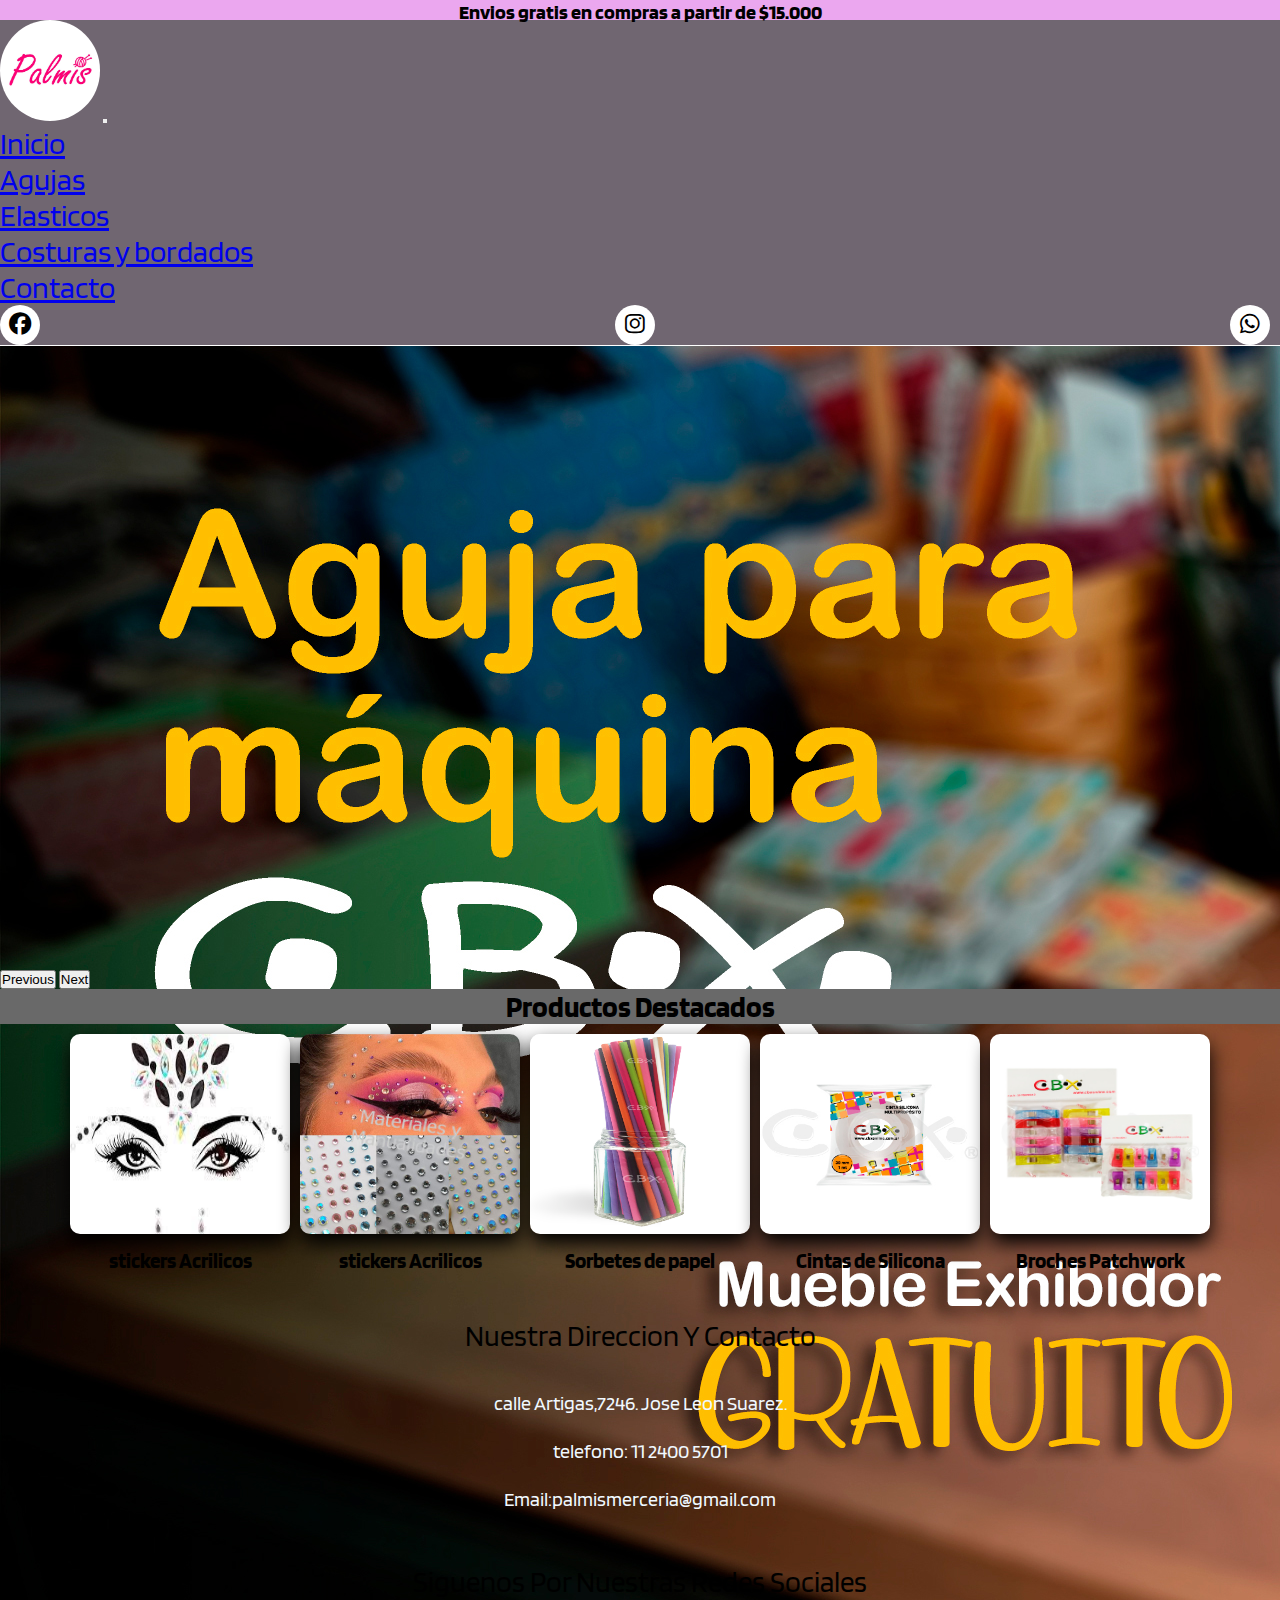
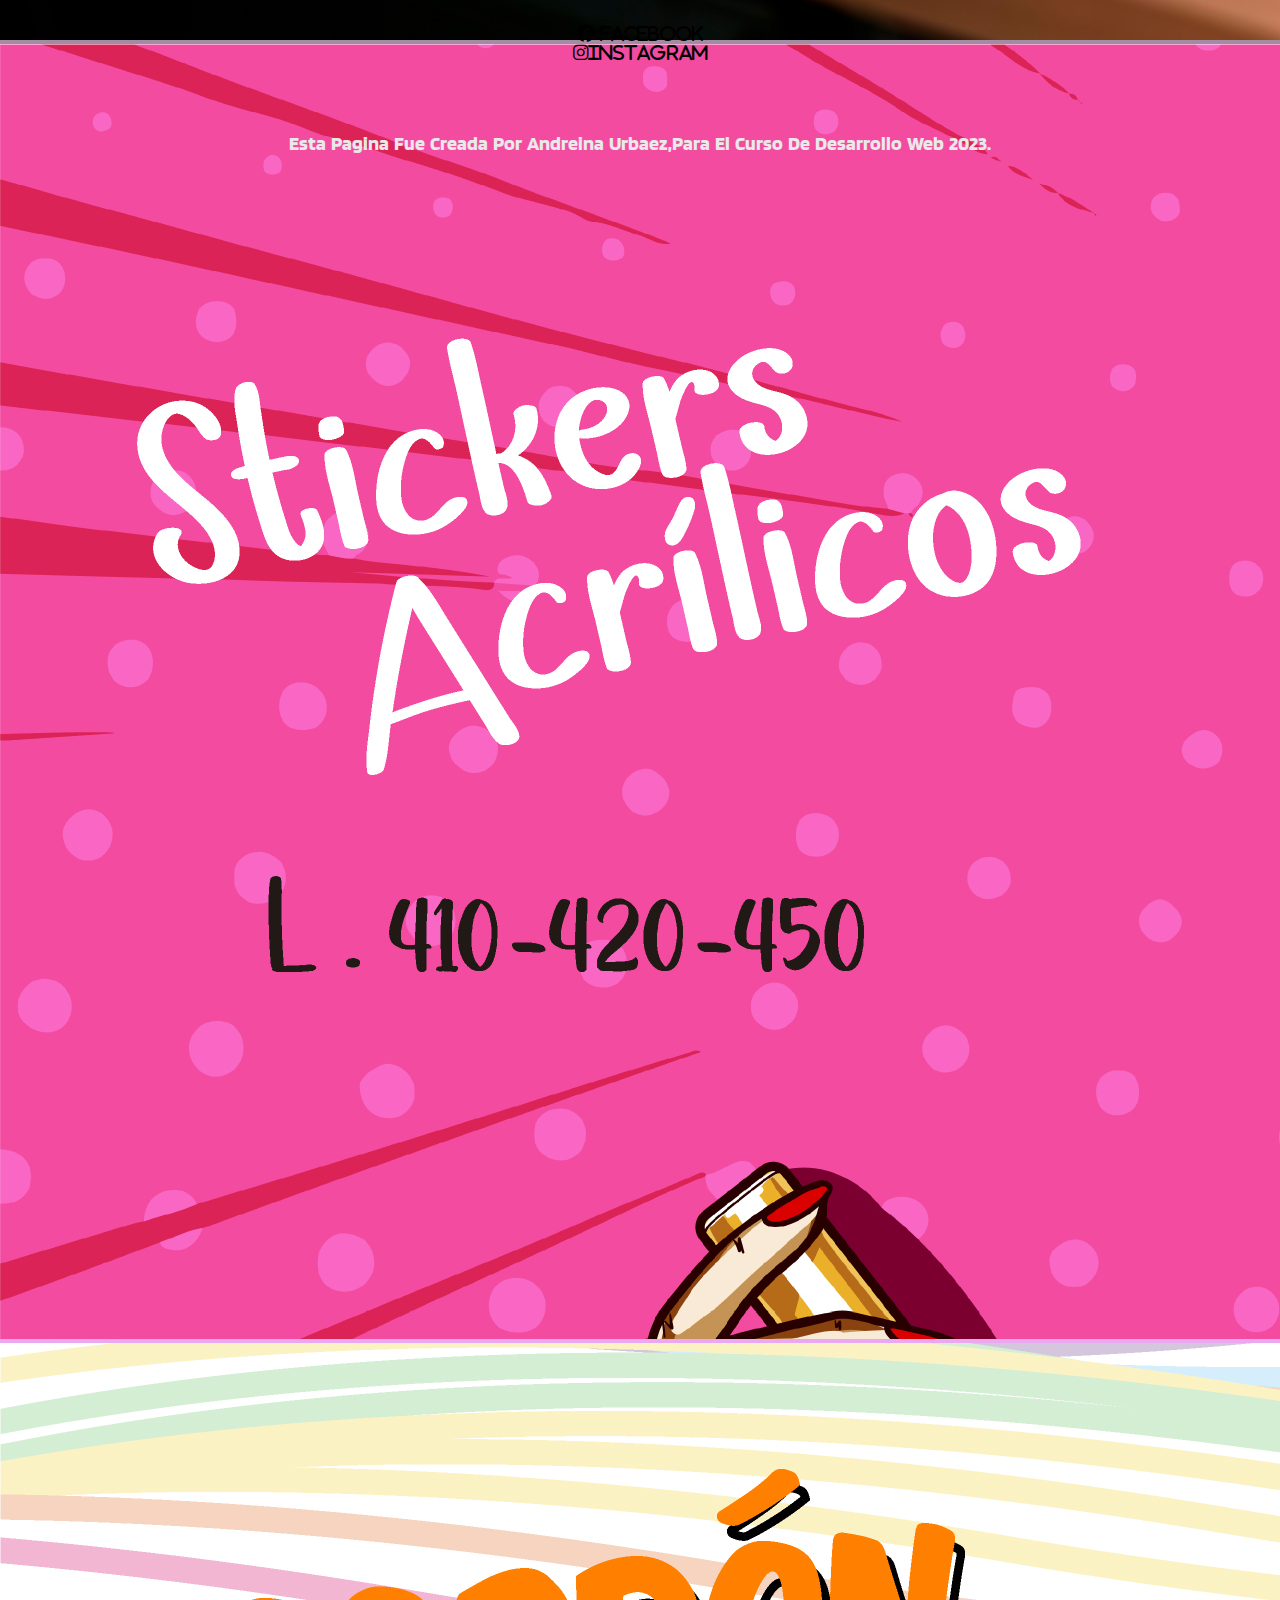
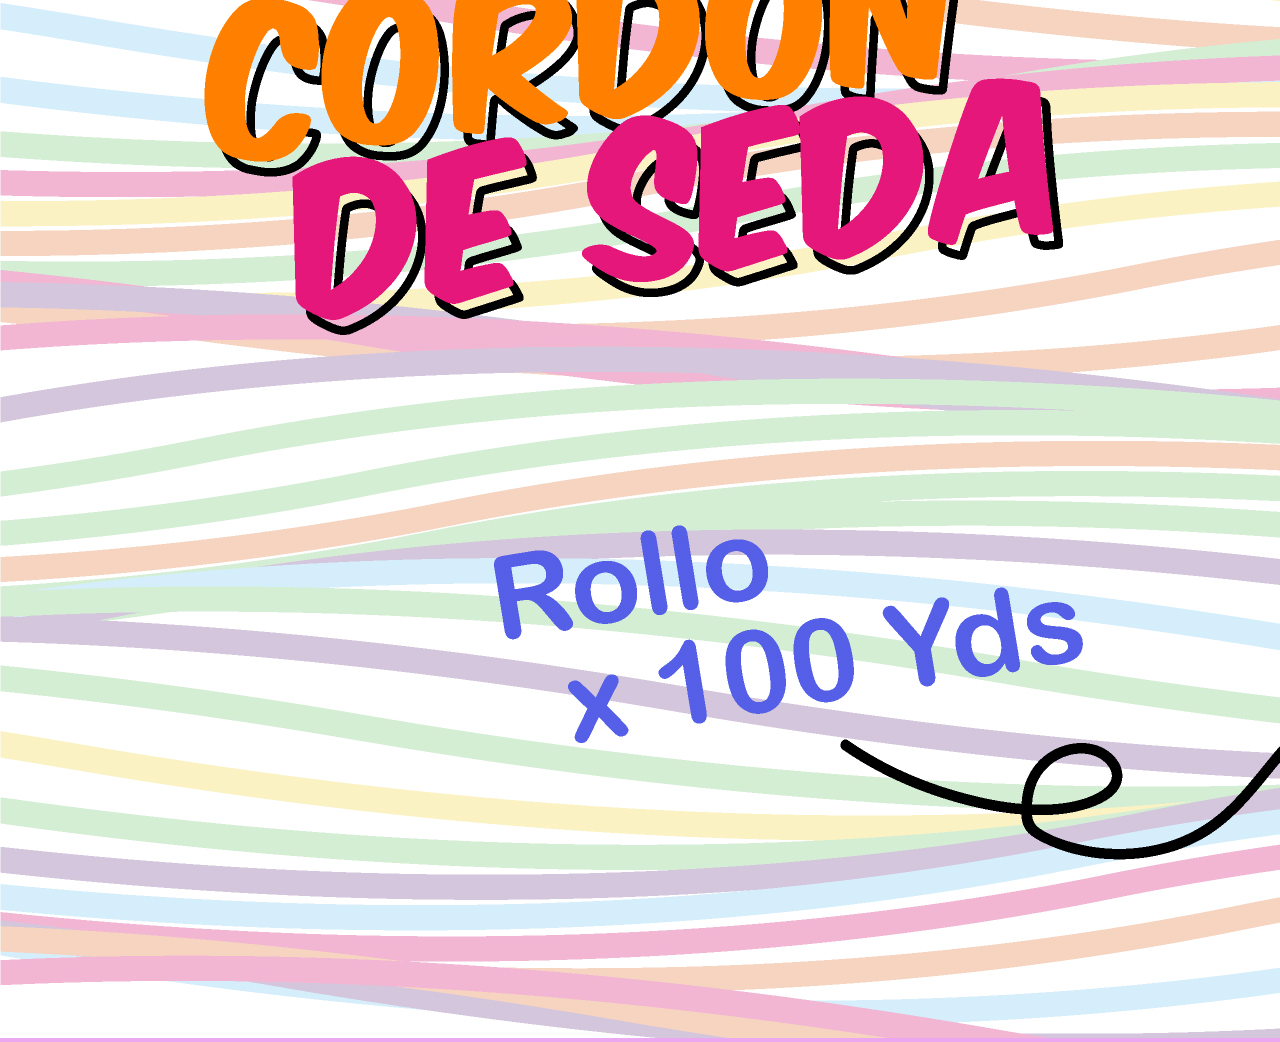
==== commit c6b094f6: "guardar cambios index" ====
--- a/index.html
+++ b/index.html
@@ -86,57 +86,51 @@
     </button>
  </div>
 <!--producto destacado-->
- <section class="group today-special">
+<main>
+ <section class="today-special">
   <h2 class="group__title">Productos Destacados</h2>
- <div class="container container__flex">
-  <div class="column column--50-25">
+ <div class="container">
+  <div class="column">
     <img src="./multimedia/sticker1.jpg" alt="" class="destacado">
     <div class="today-special__title"> stickers Acrilicos</div>
-    <div class="today-special__price">Consultar Precio</div>
   </div>
-  <div class="column column--50-25">
+  <div class="column">
     <img src="./multimedia/sticker2.jpg" alt="" class="destacado">
     <div class="today-special__title"> stickers Acrilicos</div>
-    <div class="today-special__price">Consultar Precio</div>
   </div>
-  <div class="column column--50-25">
+  <div class="column">
     <img src="./multimedia/multicolorliso.jpg" alt="" class="destacado">
     <div class="today-special__title"> Sorbetes de papel</div>
-    <div class="today-special__price">Consultar Precio</div>
   </div>
-  <div class="column column--50-25">
+  <div class="column">
     <img src="./multimedia/cintasilicon.jpg" alt="" class="destacado">
     <div class="today-special__title"> Cintas de Silicona</div>
-    <div class="today-special__price">Consultar Precio</div>
   </div>
-  <div class="column column--50-25">
+  <div class="column">
     <img src="./multimedia/brochespatchwork.jpg" alt="" class="destacado">
     <div class="today-special__title"> Broches Patchwork</div>
-    <div class="today-special__price">Consultar Precio</div>
-  </div>
-  <div class="column column--50-25">
-    <img src="./multimedia/caramelera.jpg" alt="" class="destacado">
-    <div class="today-special__title"> stickers Acrilicos</div>
-    <div class="today-special__price">Consultar Precio</div>
   </div>
  </div>
+</main>
 
-  <footer class="main-footer"><!--pie de pagina-->
-      <div class="container container__flex">
-        <div class="column column--33">
-          <h3 class="column__title">Contactanos</h3>
-          <p class="column__txt">calle Artigas,7246. Jose Leon Suarez.</p>
-          <p class="column__txt">telefono: 11 2400 5701</p>
-          <p class="column__txt">palmismerceria@gmail.com</p>
-        </div>
-        <div class="column column--33">
-          <h3 class="column__title">Siguenos por nuestras redes sociales</h3>
-          <a target="_blank" href="https://facebook.com/profile.php?id=100084487043101" i class="fab fa-facebook"> facebook</a></p>
-          <a target="_blank" href="https://instagram.com/palmismerceria?utm_source=qr&igshid=MzNlNGNkZWQ4Mg%3D%3D" i class="fab fa-instagram">instagram</a></p>
-        </div>
-        <p class="footer">Esta pagina fue creada por Andreina Urbaez,para el curso de desarrollo web 2023.</p>
+             
+ <!--pie de pagina-->
+  <footer>
+      <div class="footer-content">
+          <h3>Nuestra Direccion y Contacto</h3>
+          <p>calle Artigas,7246. Jose Leon Suarez.</p>
+          <p>telefono: 11 2400 5701</p>
+          <p>Email:palmismerceria@gmail.com</p>
+        <ul class="socials">
+          <h3>Siguenos por nuestras redes sociales</h3>
+          <li><a target="_blank" href="https://facebook.com/profile.php?id=100084487043101"><i class="fab fa-facebook"> facebook</i></a></li>
+          <li><a target="_blank" href="https://instagram.com/palmismerceria?utm_source=qr&igshid=MzNlNGNkZWQ4Mg%3D%3D"><i class="fab fa-instagram">instagram</i></a></li>
+        </ul>
       </div>
-       
+    <div class="footer-bottom">
+       <p>Esta pagina fue creada por Andreina Urbaez,para el curso de desarrollo web 2023.</p>
+    </div>
+
  </footer>
 
  
--- a/css/estilos.css
+++ b/css/estilos.css
@@ -1,4 +1,6 @@
 /*reseteo CSS*/
+
+
 *{
     margin: 0;
     padding: 0;
@@ -14,15 +16,11 @@
 /*ahora 1rem== 10px*/
 
 body{
-    margin: 0;
     font-family: 'Blinker', sans-serif;
     
    
 }
 
-body .fondoImagen{
- max-width: 100%;
-}
 
 /*llamar al id */
 
@@ -75,22 +73,32 @@
 
 .container{
     width: 100%;
+    margin: auto;
     display: flex;
     flex-wrap: wrap;
+    grid-template-columns: repeat(auto);
+    gap: 10px;
     justify-content: center;
 }
 .caja img{
     width: 220px;
     height: 200px;
-    border-radius: 10px;
     margin-top: 30px;
+    object-fit: fill;
     
 }
 
 .caja{
+    box-shadow: 0px 10px 20px rgba(0,0,0,20);
     margin: 10px;
-}
+    grid-template-columns: repeat(5, 1fr);
+}
+
+.caja:hover img{
+     transform: scale(1.2);
+    }
 .caja p{
+    padding: 10px 10px;
     text-align: center;
 }
 
@@ -114,7 +122,7 @@
     display: inline-block;
 }
 .fondoRosa{
-    background-color: rgba(212, 64, 220, 0.597);
+    background-color: rgba(212, 64, 220, 0.46);
 }
 
 
@@ -163,24 +171,33 @@
 }
 
 /* productos destacados*/
-.today-special .column{
-    margin-bottom: 30px;
-    text-align: center;
-    padding: 20px;
+.today-special{
+    display: flex;
+    width: 100%;
+    margin: auto;
+    display: flex;
+    flex-wrap: wrap;
+    flex-direction: row;
+    justify-content: center;
+    
+  
+   
 }
 .group__title{
     width:100%;
     text-align: center;
     font-weight: 100px;
     font-size: 1.8em;
-    margin: 30px;
+    margin: 0px;
     color: black;
     font-weight: bolder;
     background-color: dimgray;
+
 }
 .today-special__img{
     margin: auto;
     max-width: 350px;
+    
    
 }
 
@@ -190,11 +207,19 @@
     border-radius: 10px;
     margin-top: 10px;
 }
+
+.column img{
+    box-shadow: 0px 10px 20px rgba(0,0,0,20);
+}
+.column:hover img{
+    transform: scale(1.2);
+}
 .today-special__title{
    font-size: 1.3em;
    padding-top: 10px;
    padding-bottom: 20px;
    font-weight: bolder;
+   text-align: center;
 
 }
 .today-special__price{
@@ -203,37 +228,72 @@
   font-weight: bolder;
 
 }
+
+
 /* pie pagina*/
-.main-footer{
-    background: rgba(95, 93, 96, 0.878); 
-    color: rgb(5, 5, 5);
-    padding: 10px;
-    padding-top: 20px;
-    padding-bottom: 20px;
-    font-size: 1em;
-}
-.main-footer p{
-    text-align: left;
+footer{
+    background: rgba(128, 128, 128, 0.682);
+    height: 50%;
+    width: 100vw;
+    padding-top: 10 10px;
+    color: aliceblue;
+   
+    
+}
+.footer-content{
+    display: flex;
+    align-items: center;
+    justify-content: center;
+    flex-direction: column;
+    text-align: center;
+}
+.footer-content h3{
+    font-size: 1.8rem;
+    font-weight: 400;
+    text-transform: capitalize;
+    line-height: 3em;
+    color: black;
+
+}
+.footer-content p{
+    max-width: 500px;
+    margin: 10px auto;
+    line-height: 28px;
     font-size: 20px;
-    padding: 7px;
-    
-}
-.column__title{
-    color: rgb(249, 248, 248);
-}
-.column a{
-    color: black;
+}
+.socials{
+    list-style: none;
+    display: grid;
+    align-items: center;
+    justify-content: center;
+    margin: 1rem 0 3rem 0;
+}
+.socials li{
+    margin: 0 10px;
+}
+.socials a{
     text-decoration: none;
-    position: relative;
-    top: 6px;
-    right: 5px;
-    font-size: larger;
-    font-weight: bolder;
-}
-.column p{
-    text-align: end;
-    
-}
-.footer{
+    color: black;
+}
+.socials a i{
+    font-size: 1.1rem;
+    transition: color .4s ease;
+}
+.socials a:hover i{
+     color: blue;
+}
+.footer-bottom{
+    background: rgb(38, 36, 36);
+    width: 100vw;
+    padding: 20px 0;
+    text-align: center;
+}
+.footer-bottom p{
+    font-size: 20px;
+    color: rgb(234, 232, 232);
     font-weight: bold;
-}
+    word-spacing: 2px;
+    text-transform: capitalize;
+}
+
+
